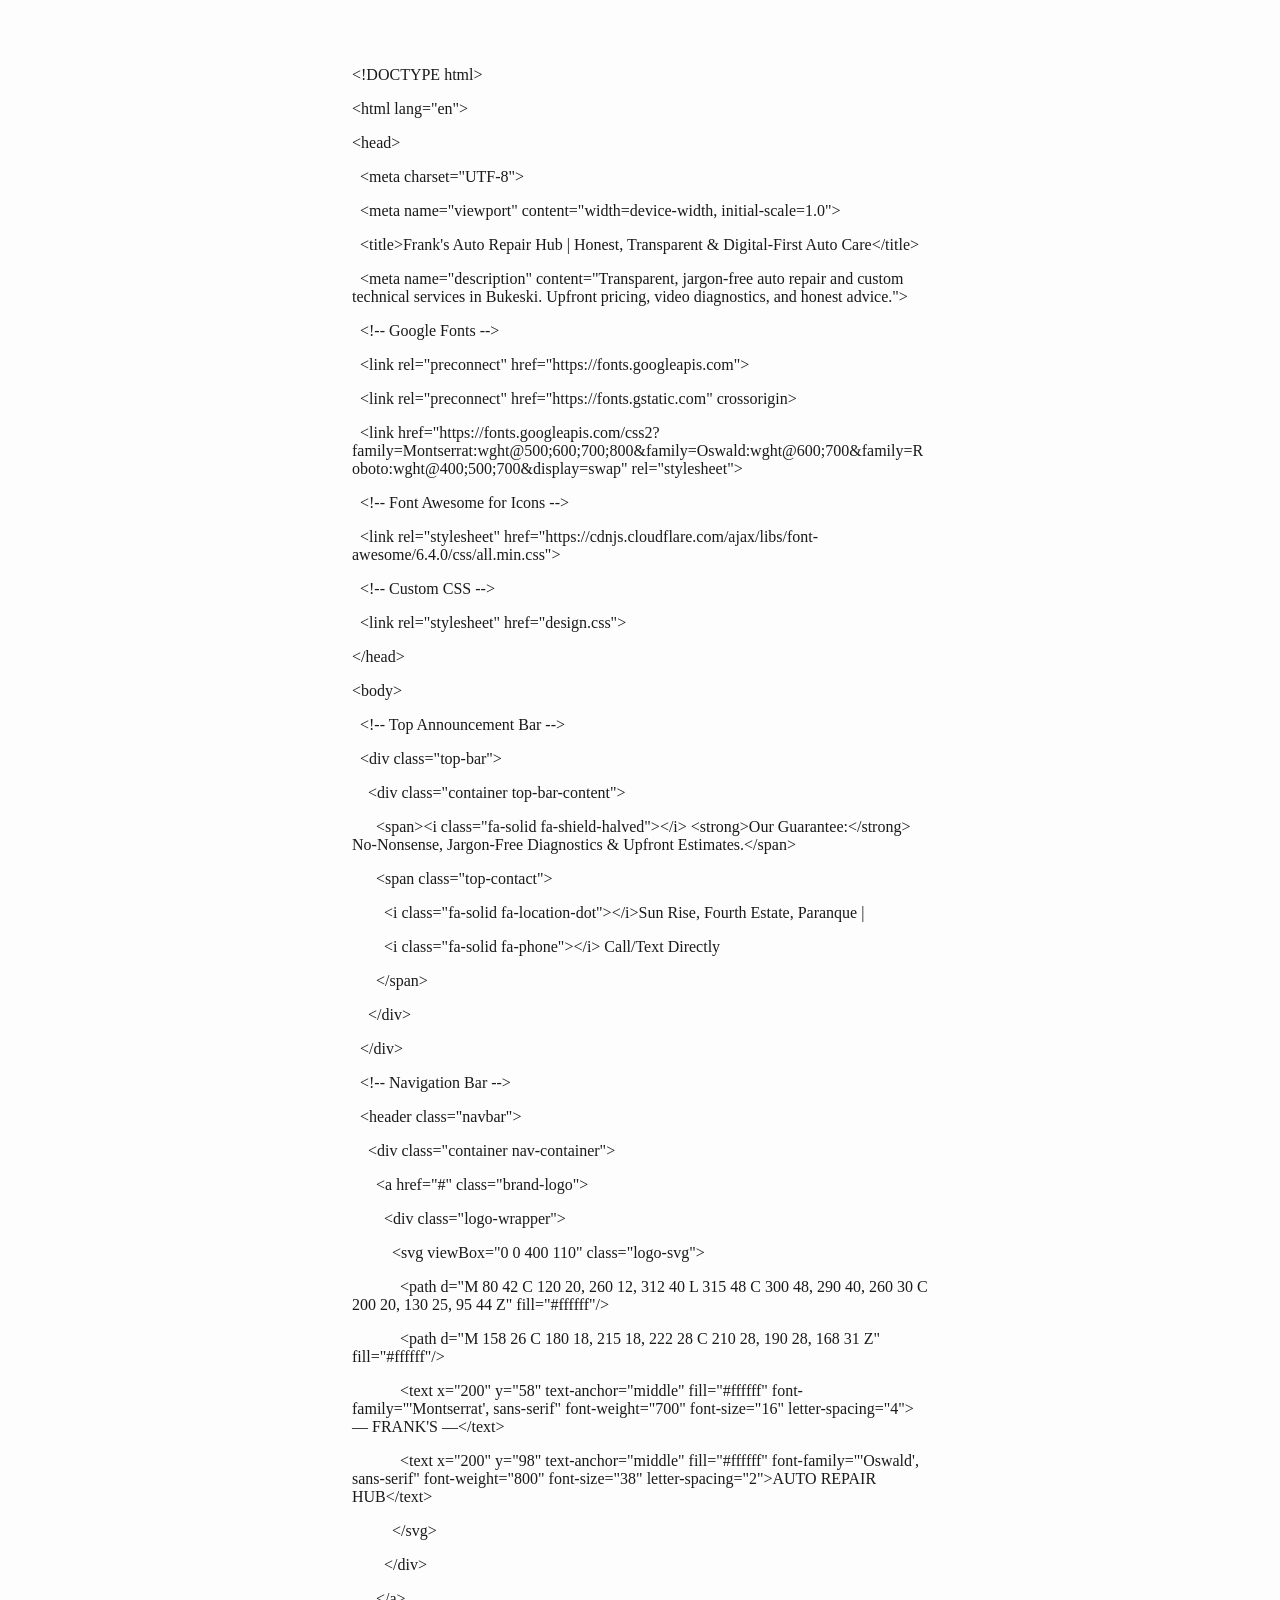
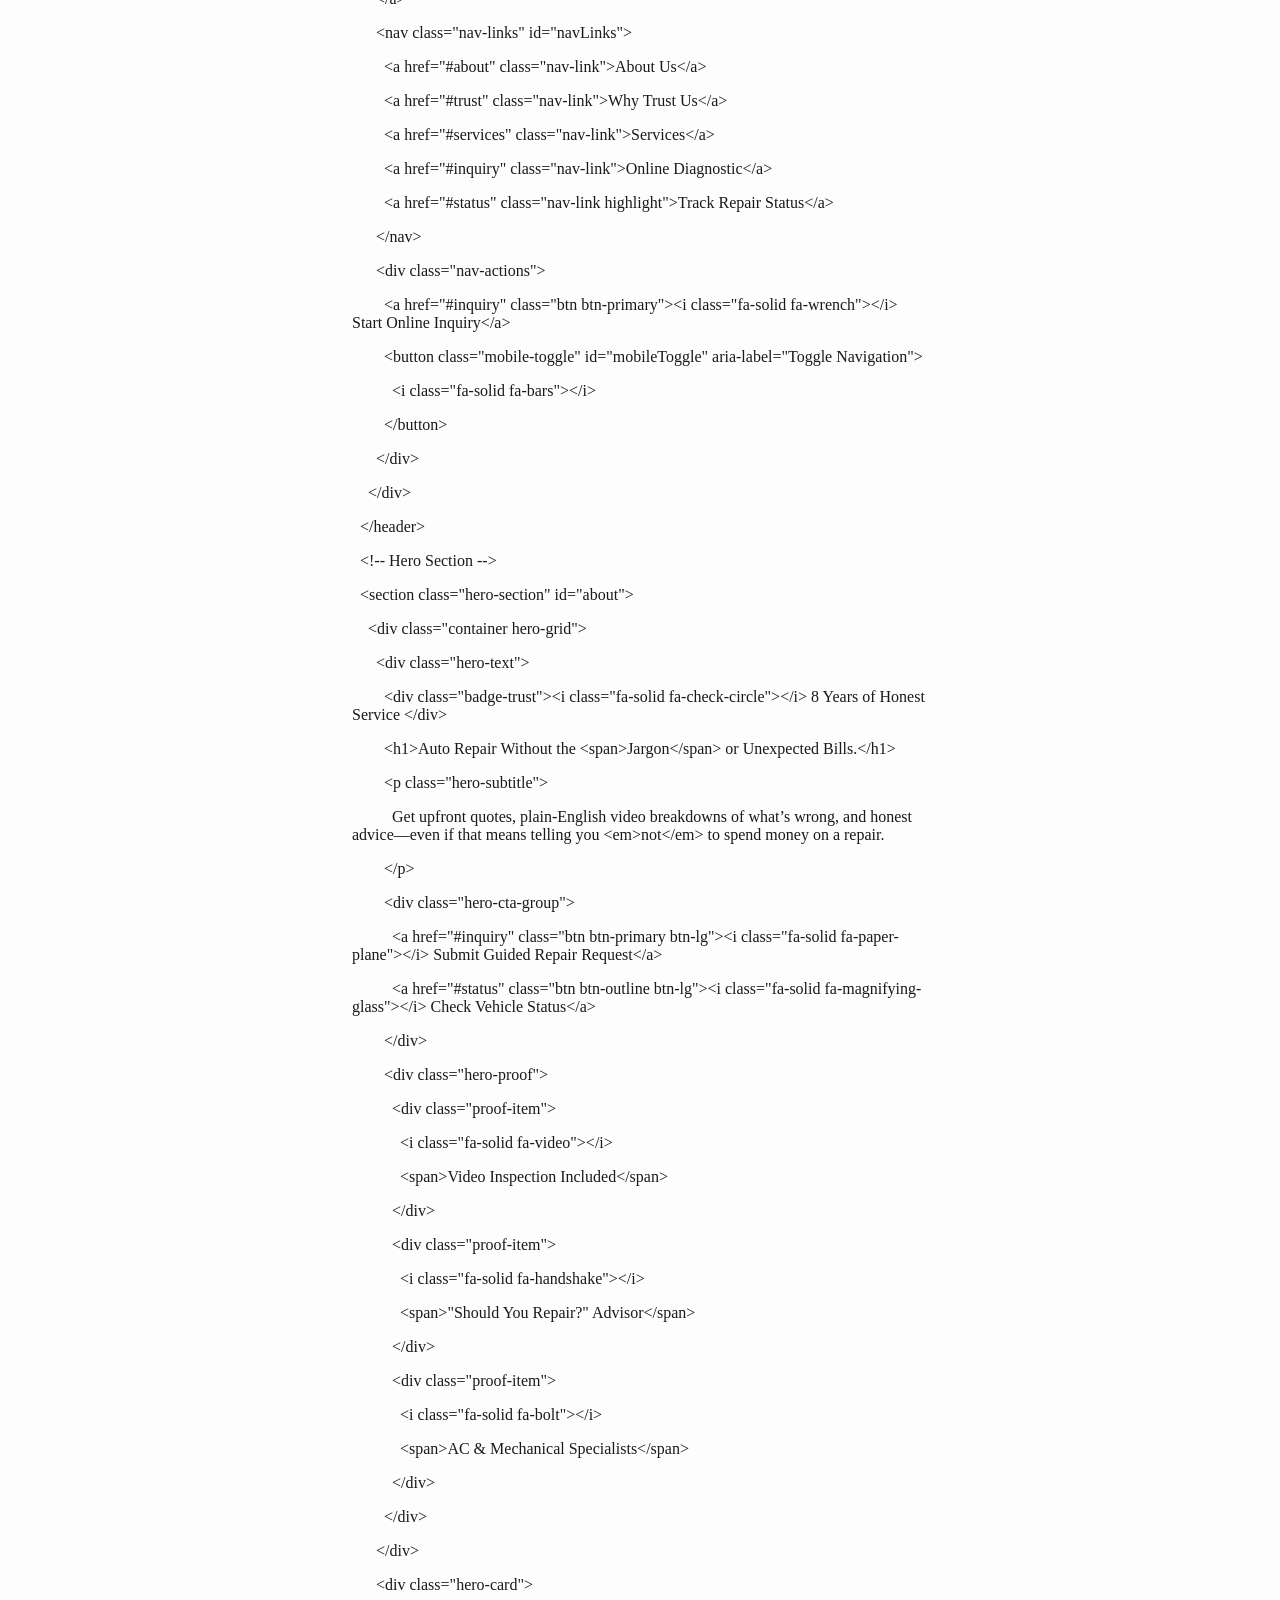
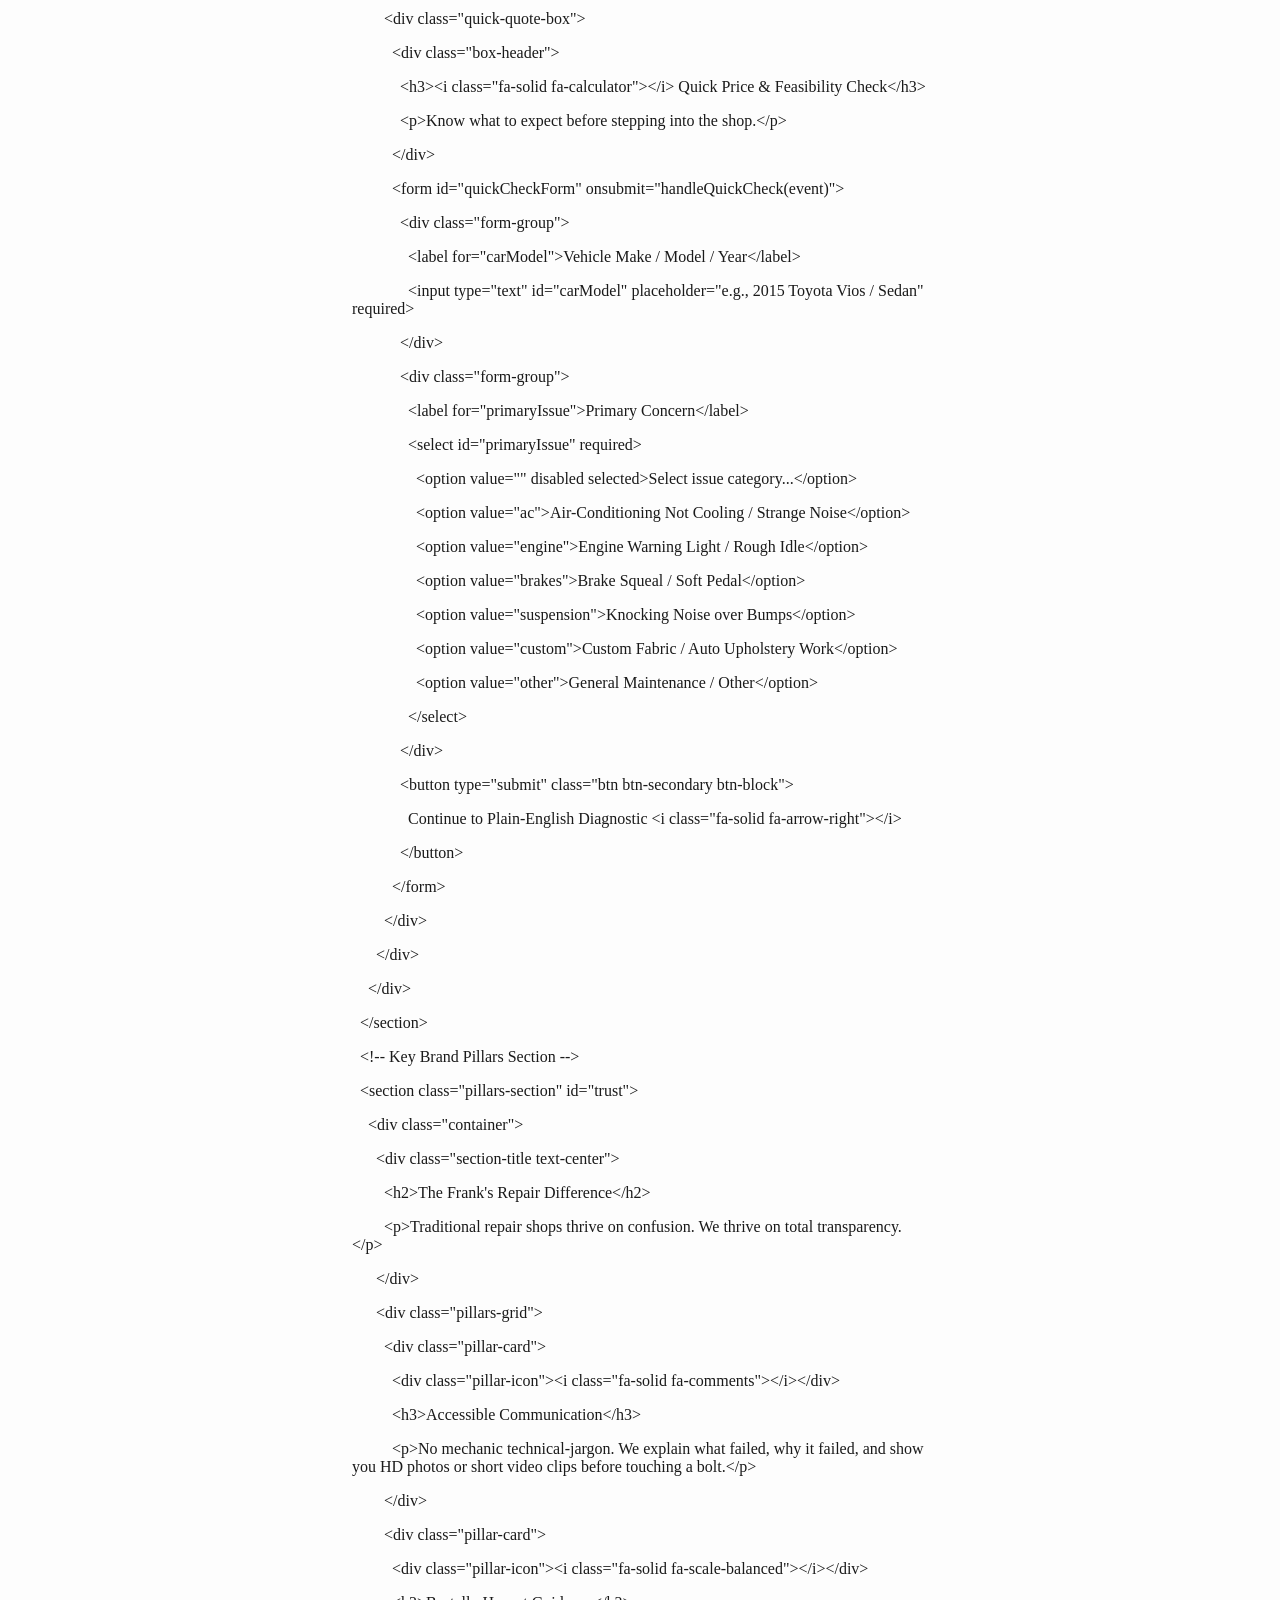
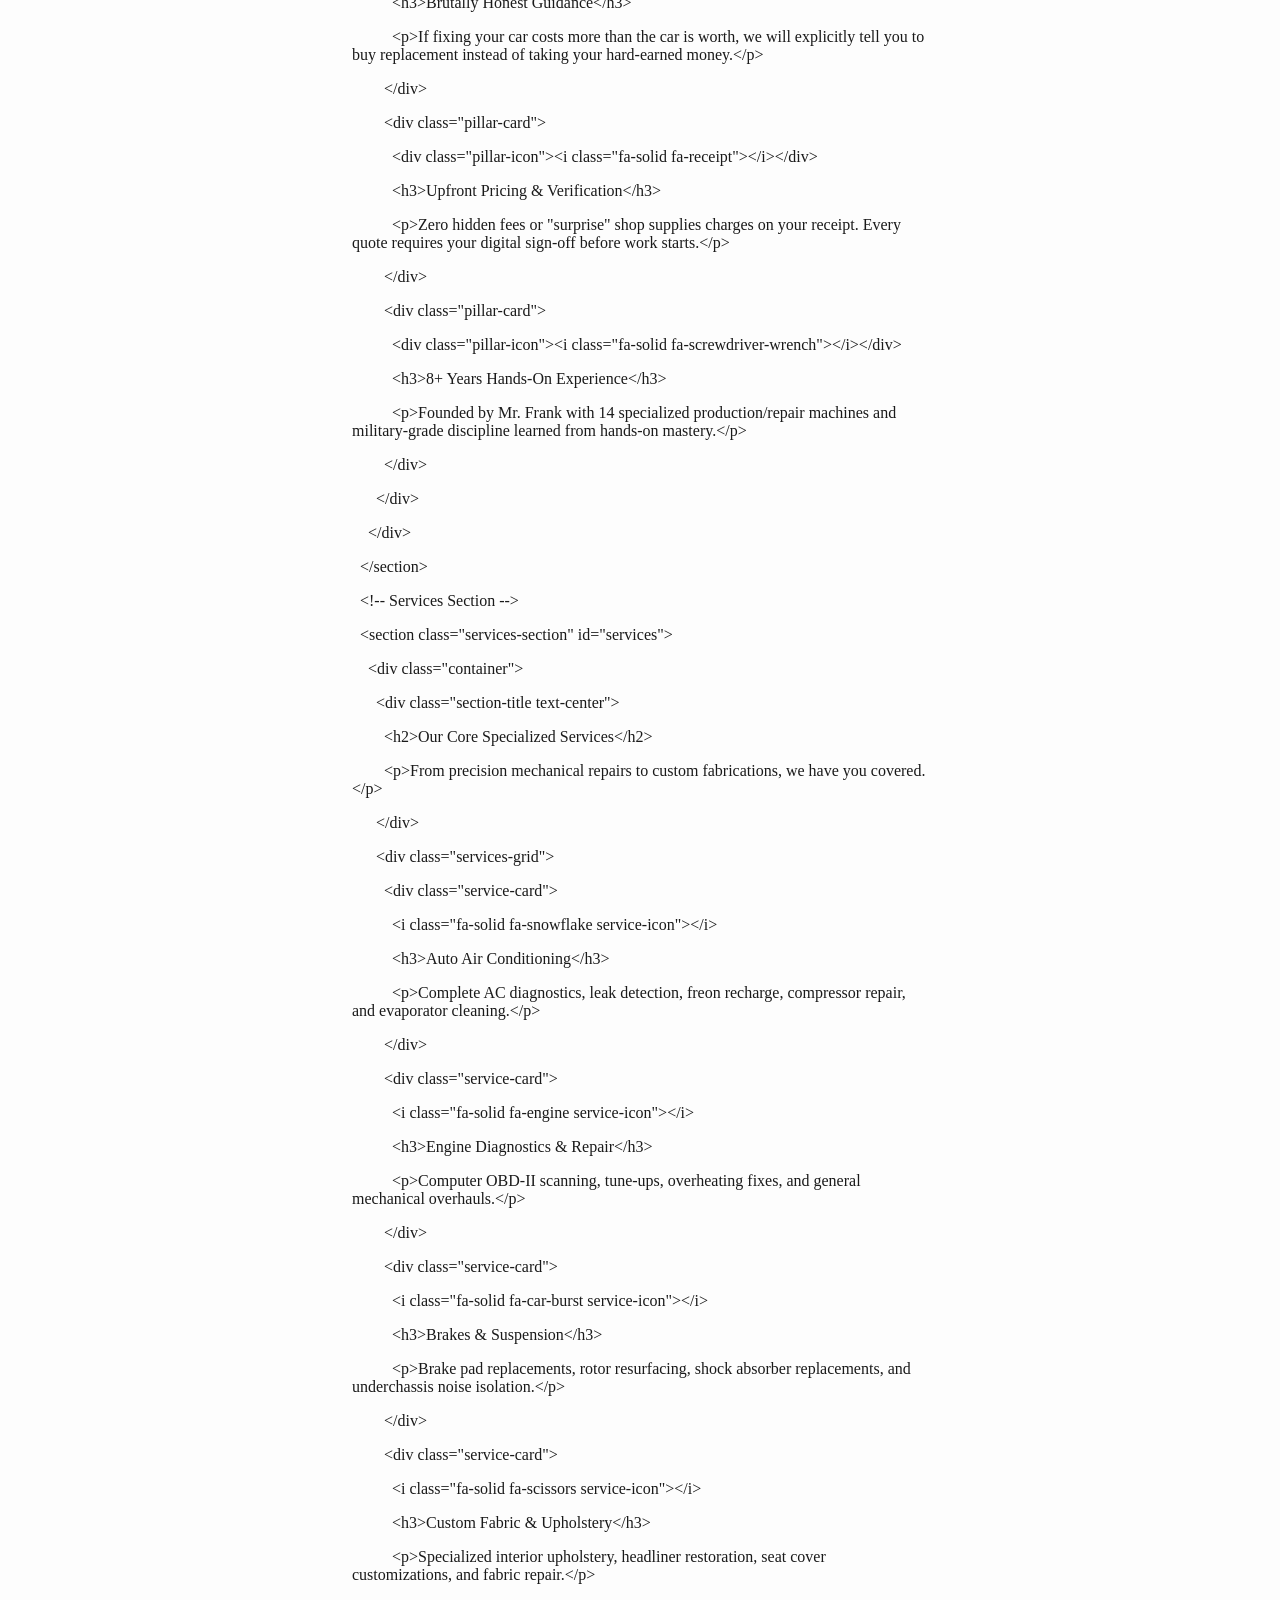
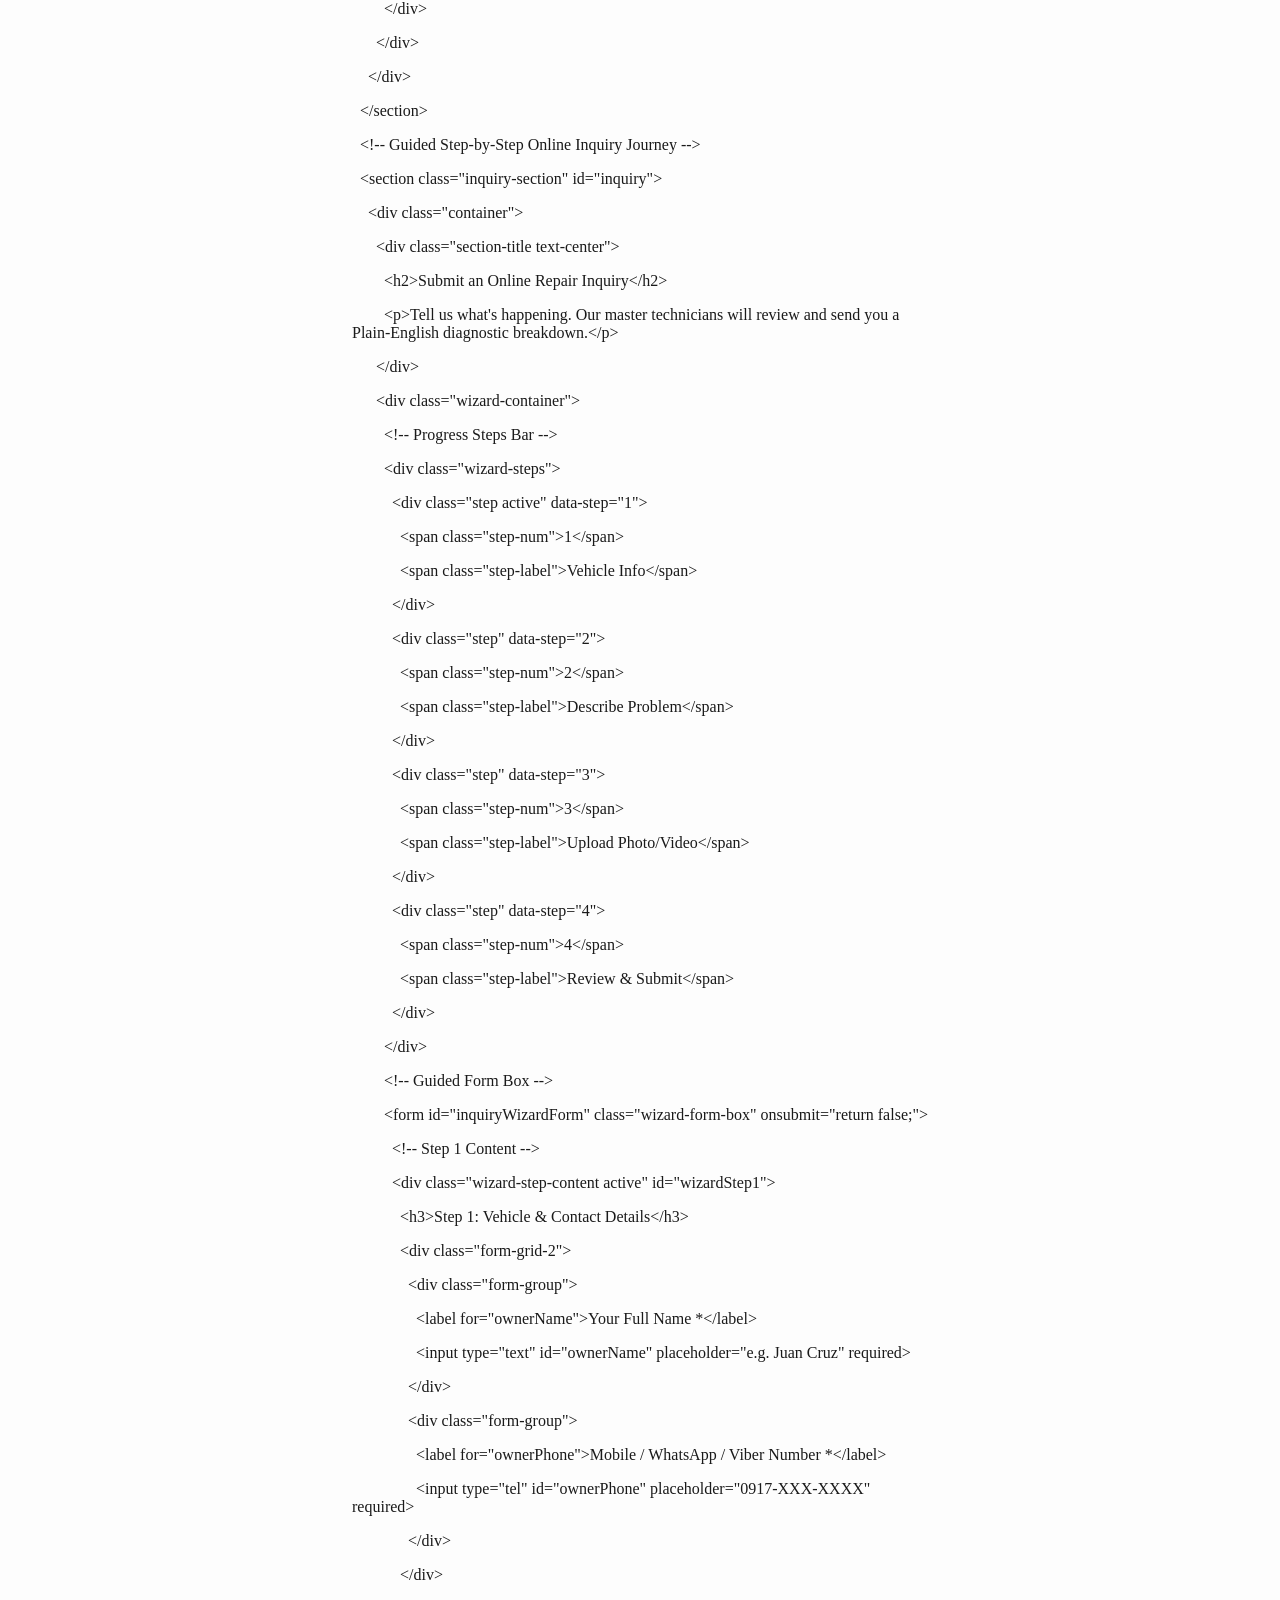
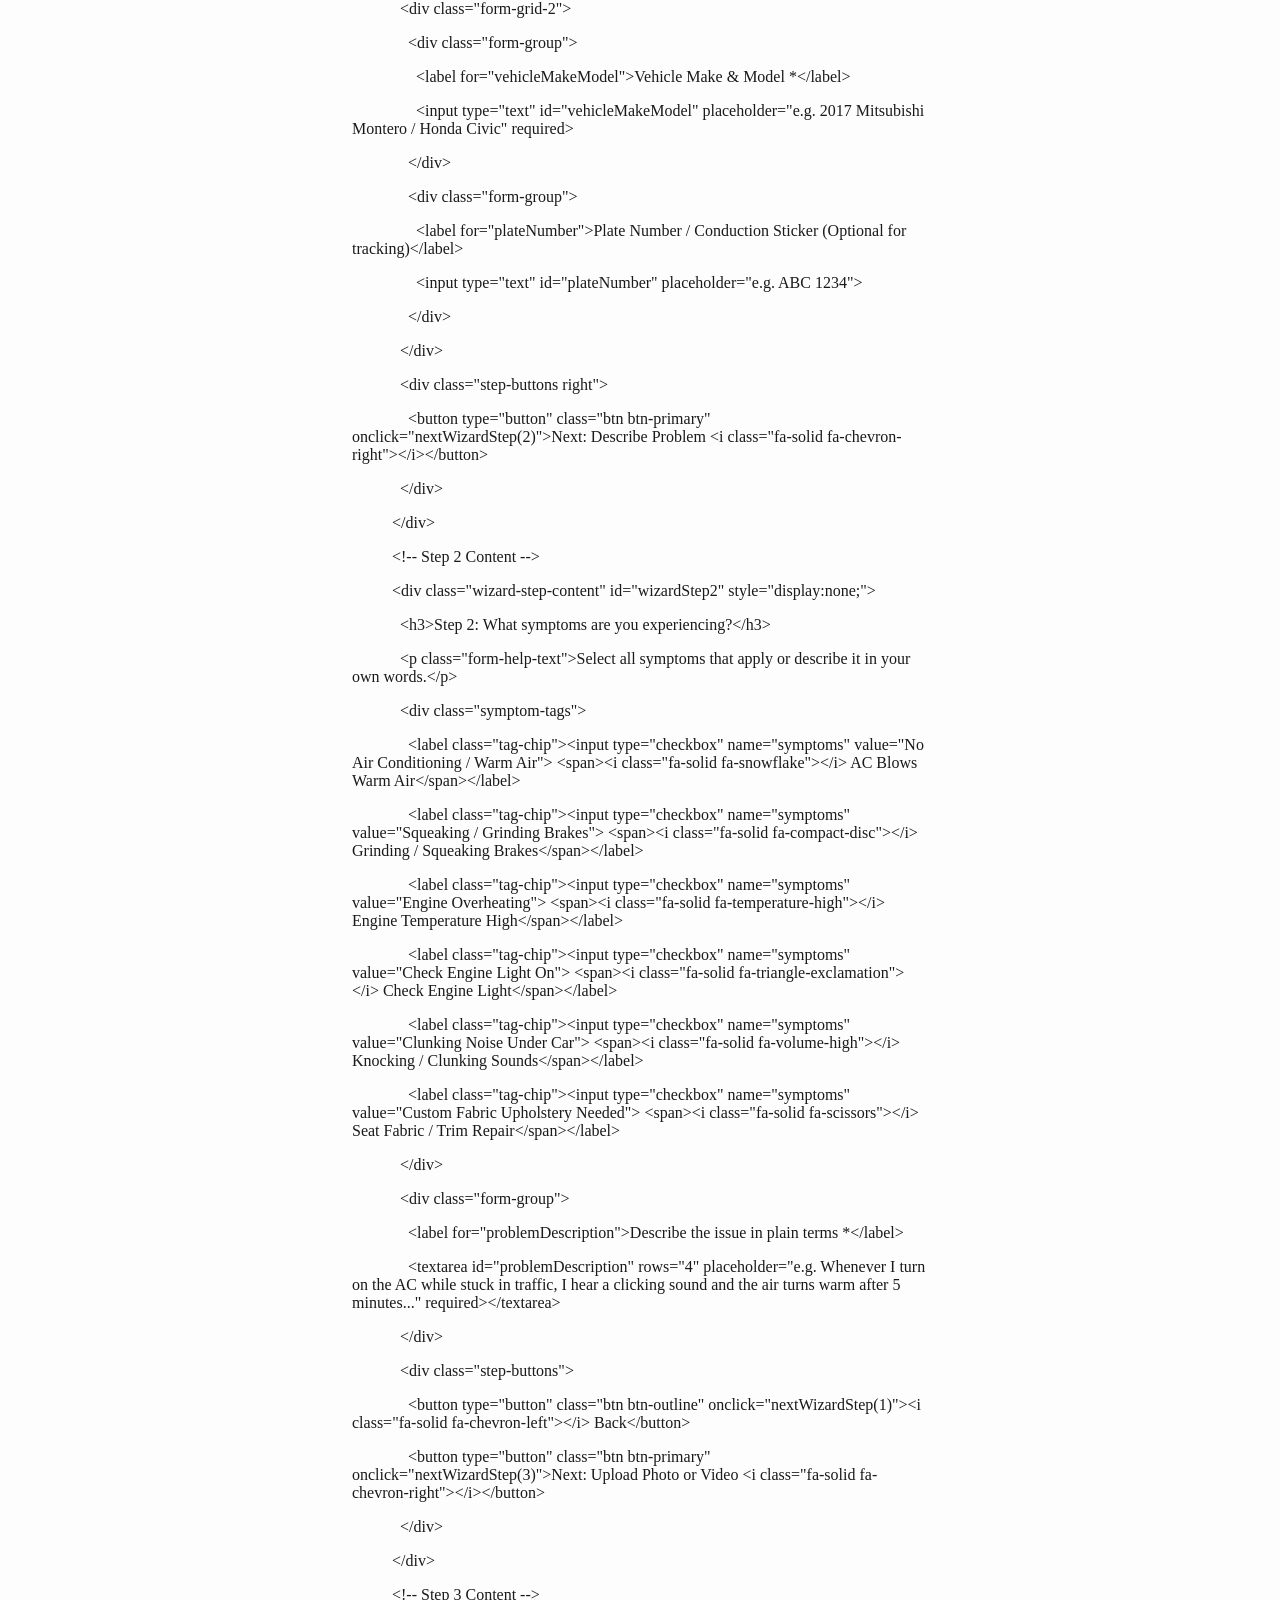
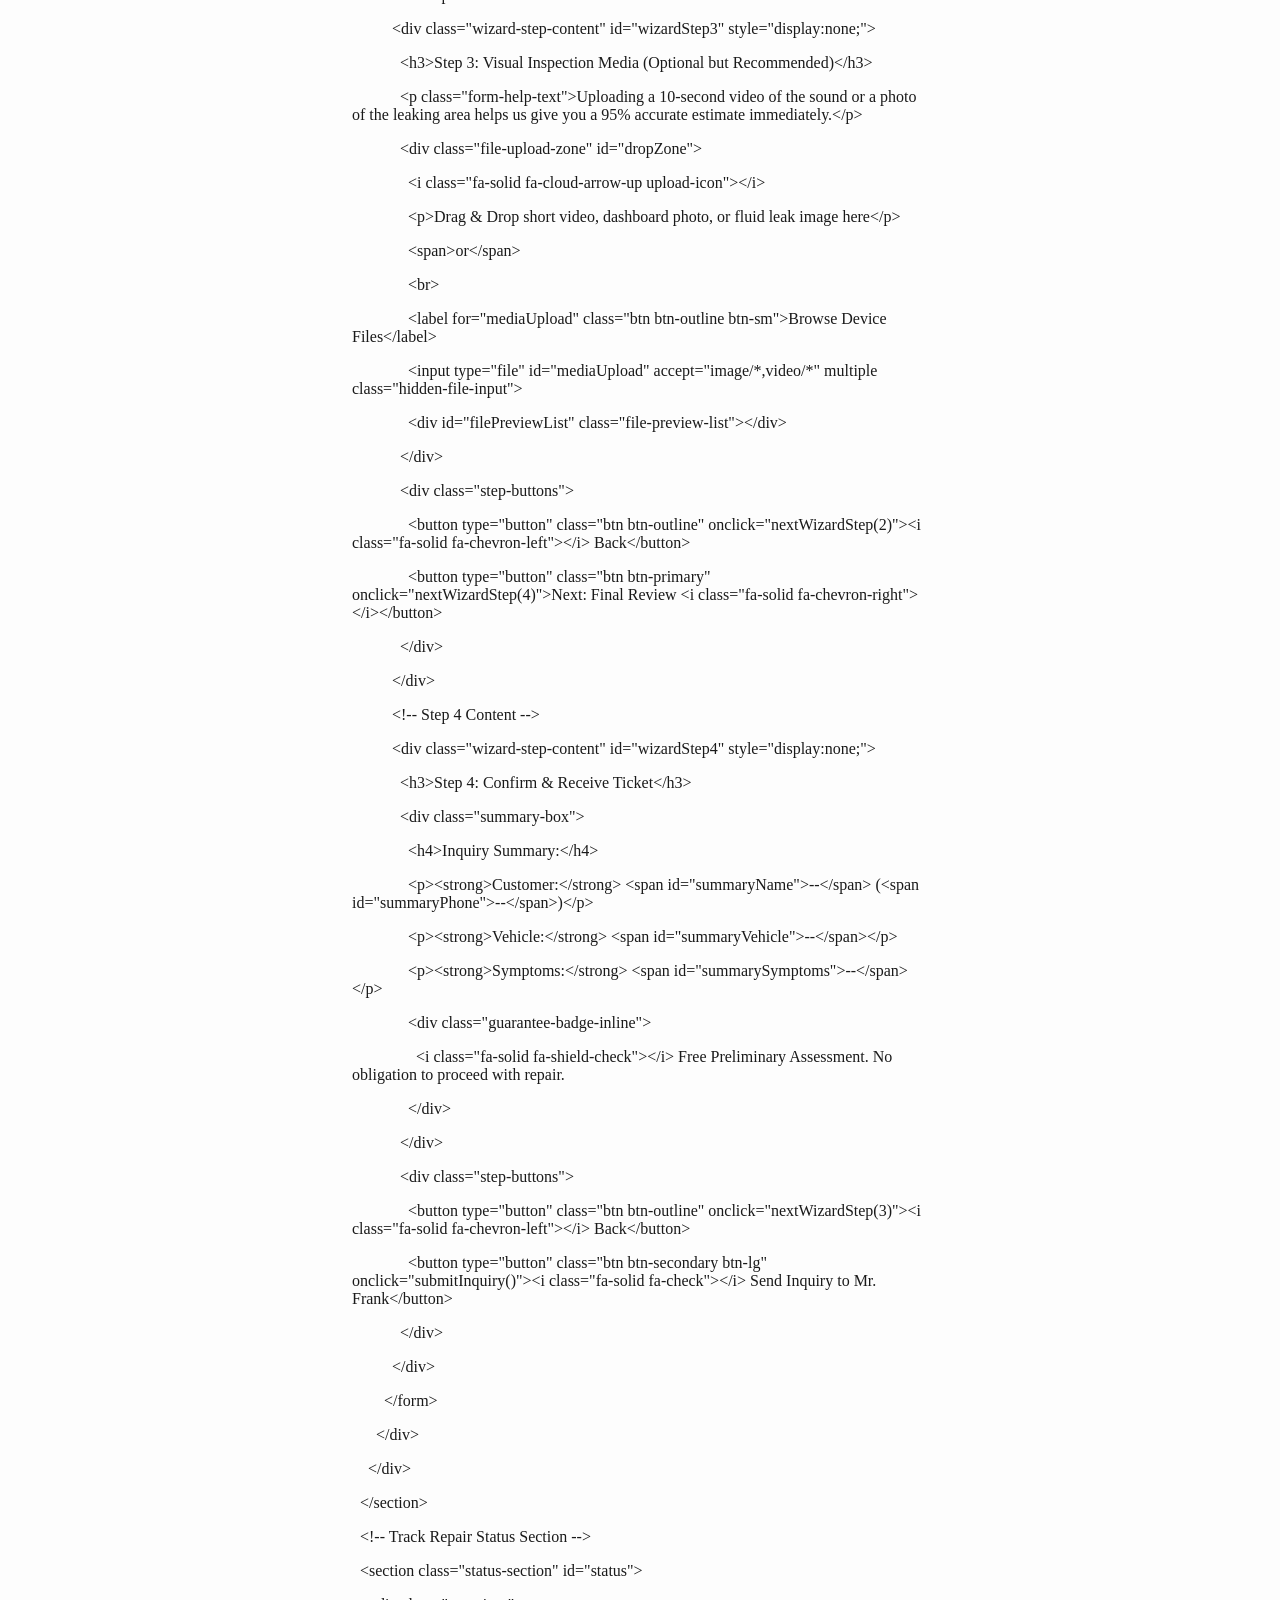
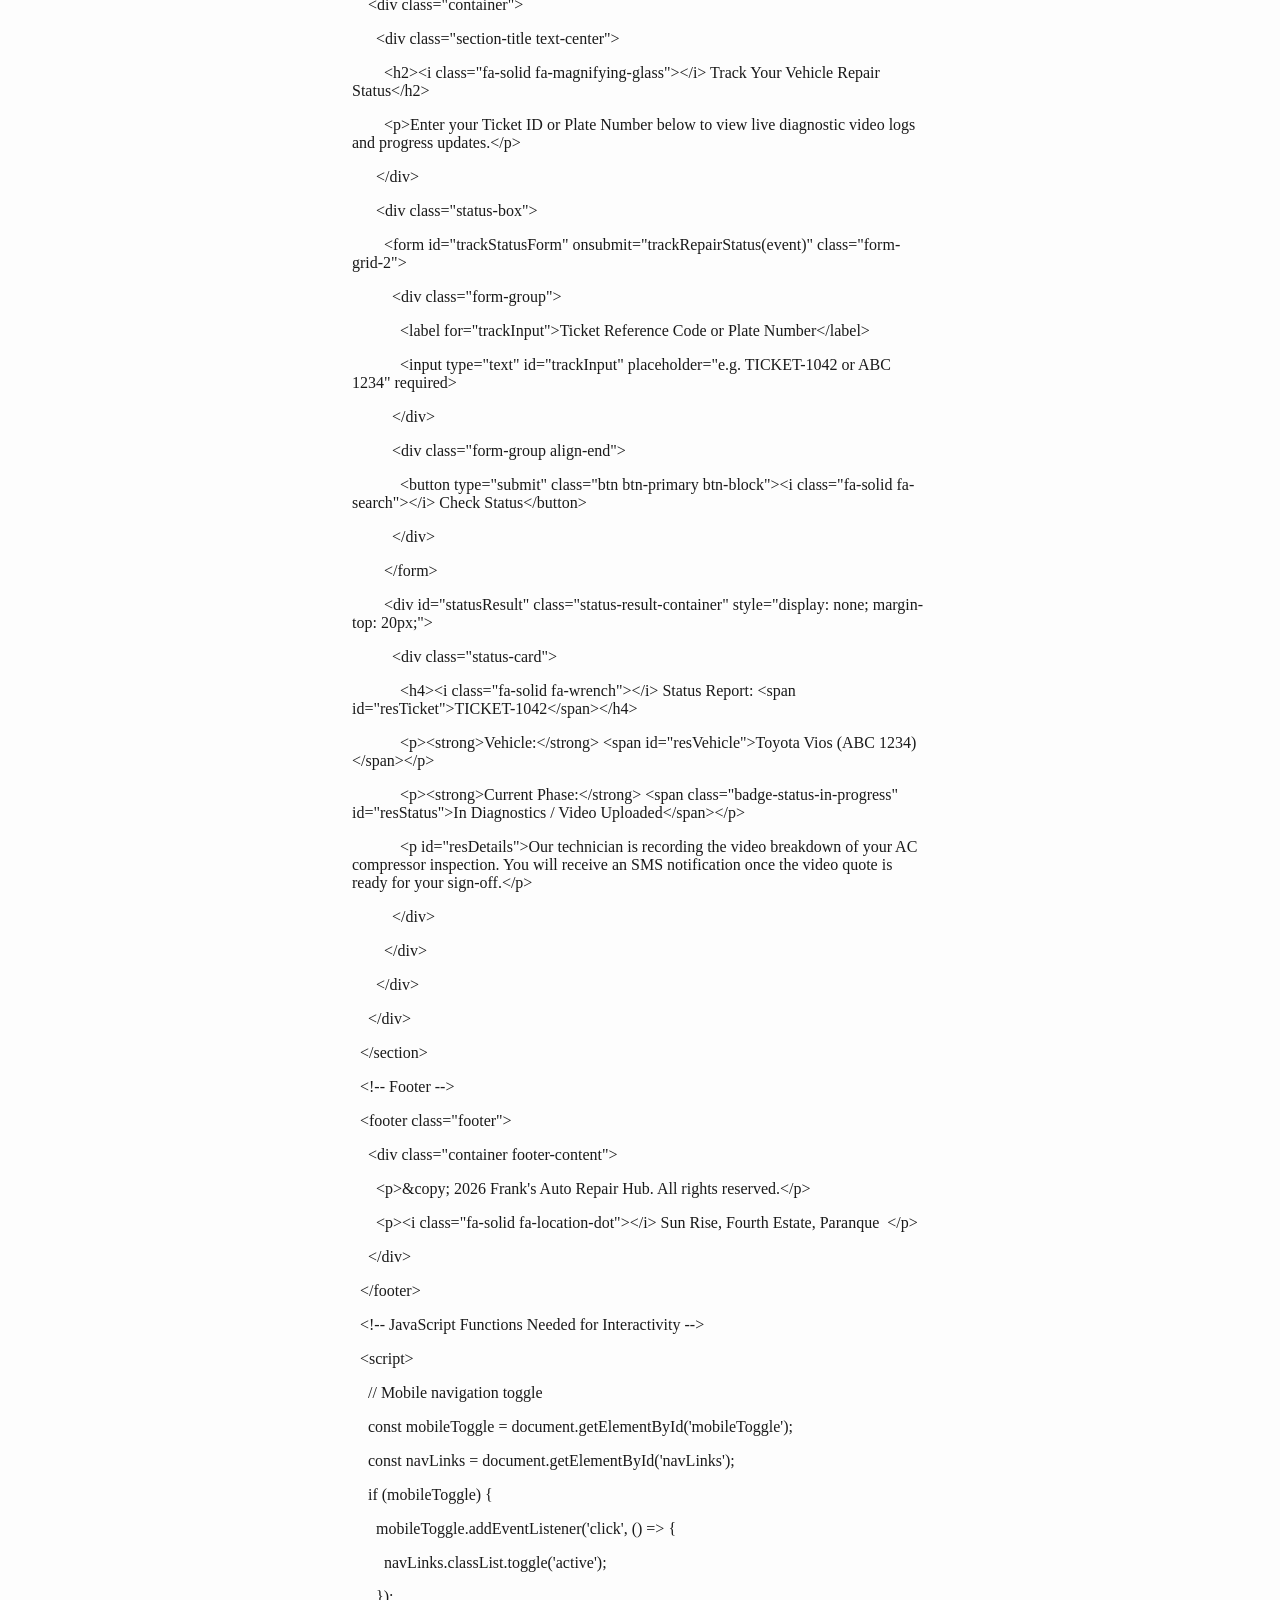
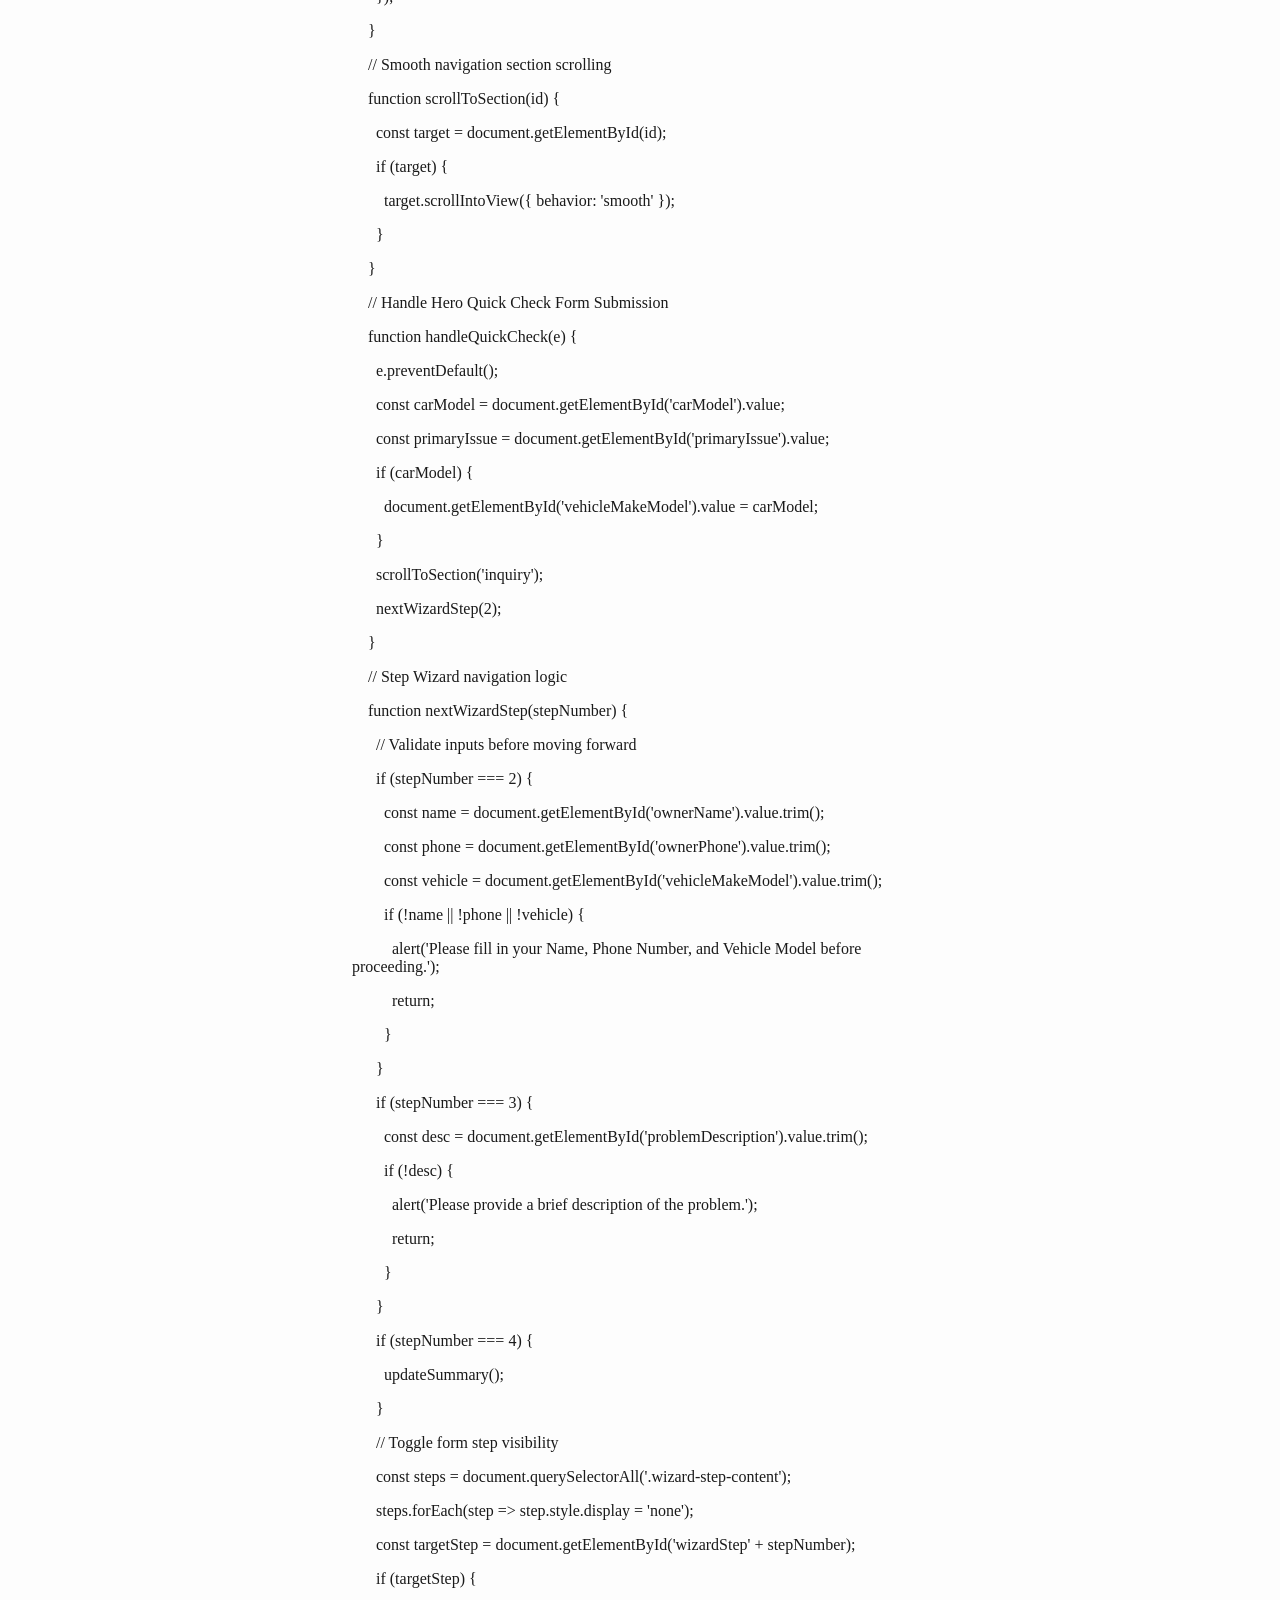
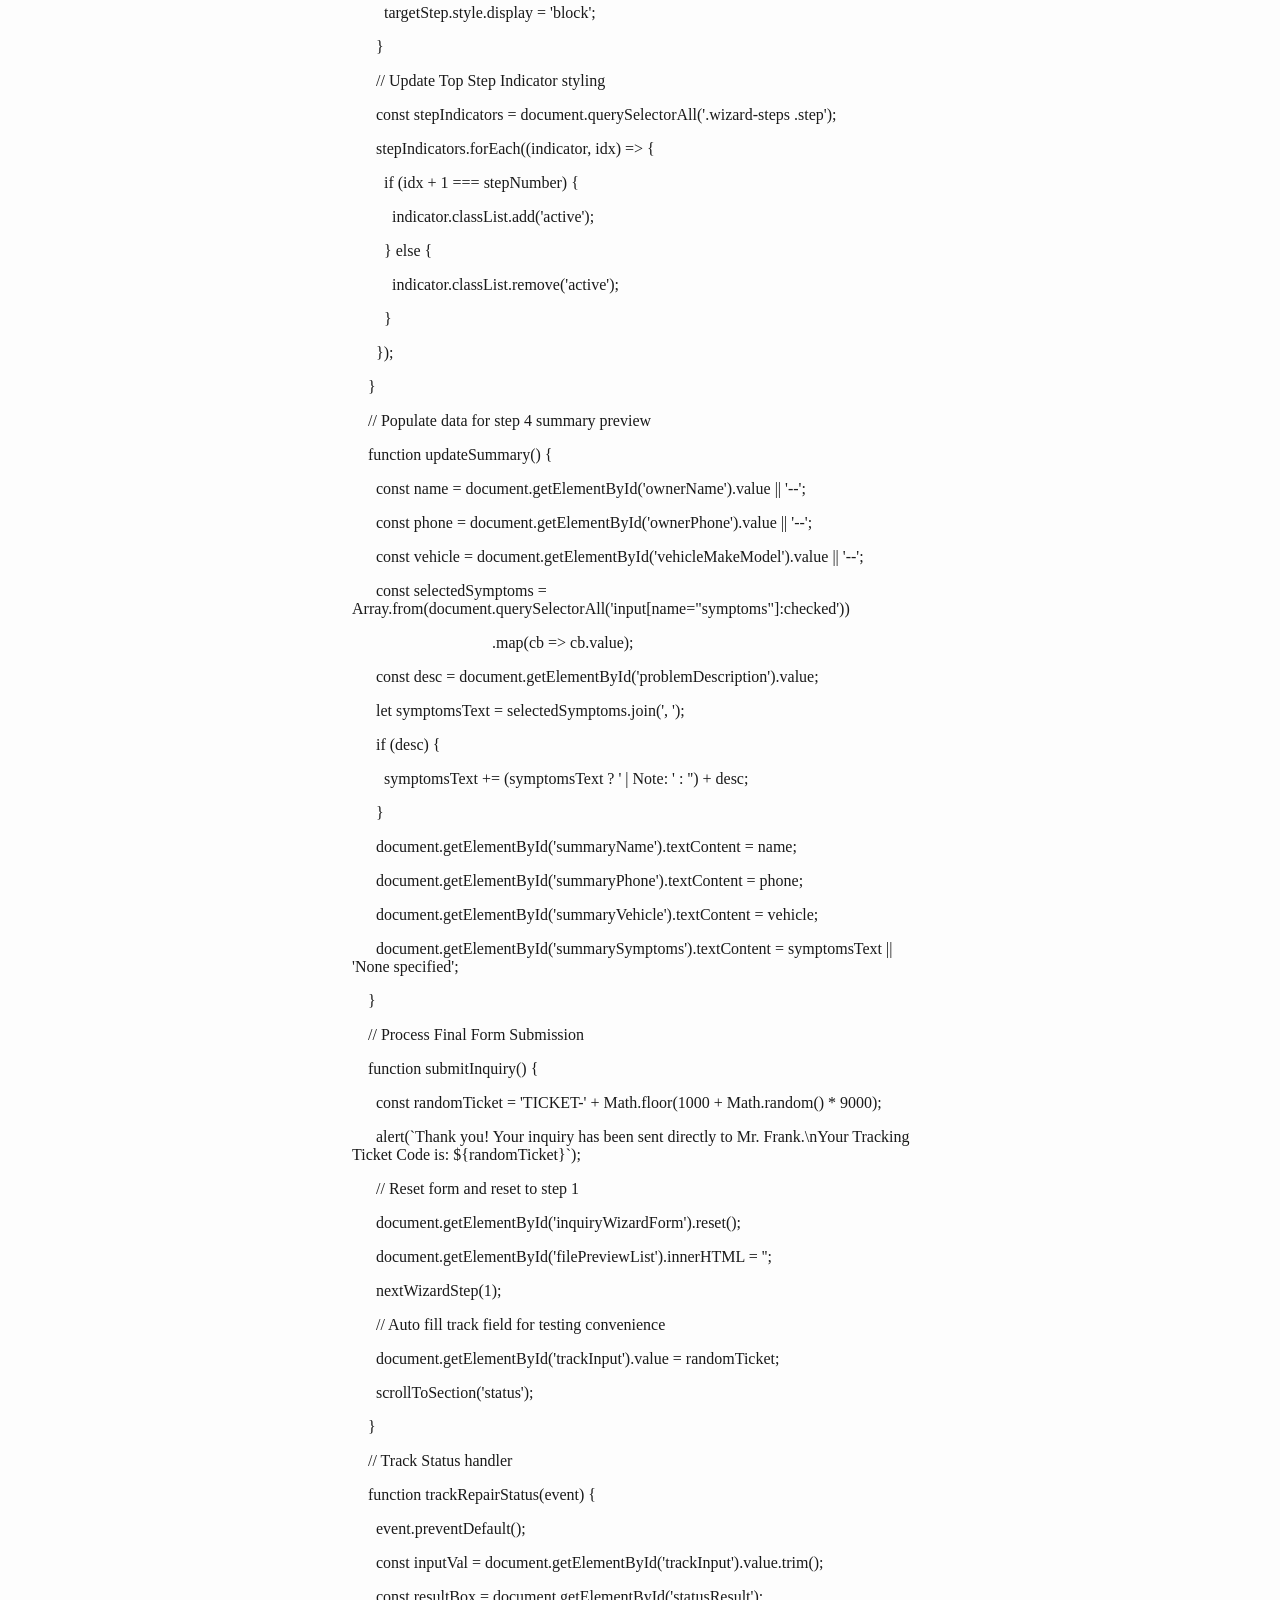
==== index.html @ 90cd33fe "Add files via upload" ====
<!DOCTYPE html>
<html xmlns="http://www.w3.org/1999/xhtml" lang xml:lang>
<head>
  <meta charset="utf-8" />
  <meta name="generator" content="pandoc" />
  <meta name="viewport" content="width=device-width, initial-scale=1.0, user-scalable=yes" />
  <title>in</title>
  <style>
html {
color: #1a1a1a;
background-color: #fdfdfd;
}
body {
margin: 0 auto;
max-width: 36em;
padding-left: 50px;
padding-right: 50px;
padding-top: 50px;
padding-bottom: 50px;
hyphens: auto;
overflow-wrap: break-word;
text-rendering: optimizeLegibility;
font-kerning: normal;
}
@media (max-width: 600px) {
body {
font-size: 0.9em;
padding: 12px;
}
h1 {
font-size: 1.8em;
}
}
@media print {
html {
background-color: white;
}
body {
background-color: transparent;
color: black;
font-size: 12pt;
}
p, h2, h3 {
orphans: 3;
widows: 3;
}
h2, h3, h4 {
page-break-after: avoid;
}
}
p {
margin: 1em 0;
}
a {
color: #1a1a1a;
}
a:visited {
color: #1a1a1a;
}
img {
max-width: 100%;
}
svg {
height: auto;
max-width: 100%;
}
h1, h2, h3, h4, h5, h6 {
margin-top: 1.4em;
}
h5, h6 {
font-size: 1em;
font-style: italic;
}
h6 {
font-weight: normal;
}
ol, ul {
padding-left: 1.7em;
margin-top: 1em;
}
li > ol, li > ul {
margin-top: 0;
}
blockquote {
margin: 1em 0 1em 1.7em;
padding-left: 1em;
border-left: 2px solid #e6e6e6;
color: #606060;
}
code {
font-family: Menlo, Monaco, Consolas, 'Lucida Console', monospace;
font-size: 85%;
margin: 0;
hyphens: manual;
}
pre {
margin: 1em 0;
overflow: auto;
}
pre code {
padding: 0;
overflow: visible;
overflow-wrap: normal;
}
.sourceCode {
background-color: transparent;
overflow: visible;
}
hr {
background-color: #1a1a1a;
border: none;
height: 1px;
margin: 1em 0;
}
table {
margin: 1em 0;
border-collapse: collapse;
width: 100%;
overflow-x: auto;
display: block;
font-variant-numeric: lining-nums tabular-nums;
}
table caption {
margin-bottom: 0.75em;
}
tbody {
margin-top: 0.5em;
border-top: 1px solid #1a1a1a;
border-bottom: 1px solid #1a1a1a;
}
th {
border-top: 1px solid #1a1a1a;
padding: 0.25em 0.5em 0.25em 0.5em;
}
td {
padding: 0.125em 0.5em 0.25em 0.5em;
}
header {
margin-bottom: 4em;
text-align: center;
}
#TOC li {
list-style: none;
}
#TOC ul {
padding-left: 1.3em;
}
#TOC > ul {
padding-left: 0;
}
#TOC a:not(:hover) {
text-decoration: none;
}
code{white-space: pre-wrap;}
span.smallcaps{font-variant: small-caps;}
div.columns{display: flex; gap: min(4vw, 1.5em);}
div.column{flex: auto; overflow-x: auto;}
div.hanging-indent{margin-left: 1.5em; text-indent: -1.5em;}

ul.task-list[class]{list-style: none;}
ul.task-list li input[type="checkbox"] {
font-size: inherit;
width: 0.8em;
margin: 0 0.8em 0.2em -1.6em;
vertical-align: middle;
}
.display.math{display: block; text-align: center; margin: 0.5rem auto;}
</style>
</head>
<body>
<p>&lt;!DOCTYPE html&gt;</p>
<p>&lt;html lang=&quot;en&quot;&gt;</p>
<p>&lt;head&gt;</p>
<p>  &lt;meta charset=&quot;UTF-8&quot;&gt;</p>
<p>  &lt;meta name=&quot;viewport&quot; content=&quot;width=device-width,
initial-scale=1.0&quot;&gt;</p>
<p>  &lt;title&gt;Frank&#39;s Auto Repair Hub | Honest, Transparent &amp;
Digital-First Auto Care&lt;/title&gt;</p>
<p>  &lt;meta name=&quot;description&quot; content=&quot;Transparent, jargon-free auto
repair and custom technical services in Bukeski. Upfront pricing, video
diagnostics, and honest advice.&quot;&gt;</p>
<p>  &lt;!-- Google Fonts --&gt;</p>
<p>  &lt;link rel=&quot;preconnect&quot;
href=&quot;https://fonts.googleapis.com&quot;&gt;</p>
<p>  &lt;link rel=&quot;preconnect&quot; href=&quot;https://fonts.gstatic.com&quot;
crossorigin&gt;</p>
<p>  &lt;link
href=&quot;https://fonts.googleapis.com/css2?family=Montserrat:wght@500;600;700;800&amp;family=Oswald:wght@600;700&amp;family=Roboto:wght@400;500;700&amp;display=swap&quot;
rel=&quot;stylesheet&quot;&gt;</p>
<p>  &lt;!-- Font Awesome for Icons --&gt;</p>
<p>  &lt;link rel=&quot;stylesheet&quot;
href=&quot;https://cdnjs.cloudflare.com/ajax/libs/font-awesome/6.4.0/css/all.min.css&quot;&gt;</p>
<p>  &lt;!-- Custom CSS --&gt;</p>
<p>  &lt;link rel=&quot;stylesheet&quot; href=&quot;design.css&quot;&gt;</p>
<p>&lt;/head&gt;</p>
<p>&lt;body&gt;</p>
<p>  &lt;!-- Top Announcement Bar --&gt;</p>
<p>  &lt;div class=&quot;top-bar&quot;&gt;</p>
<p>    &lt;div class=&quot;container top-bar-content&quot;&gt;</p>
<p>      &lt;span&gt;&lt;i class=&quot;fa-solid
fa-shield-halved&quot;&gt;&lt;/i&gt; &lt;strong&gt;Our
Guarantee:&lt;/strong&gt; No-Nonsense, Jargon-Free Diagnostics &amp;
Upfront Estimates.&lt;/span&gt;</p>
<p>      &lt;span class=&quot;top-contact&quot;&gt;</p>
<p>        &lt;i class=&quot;fa-solid fa-location-dot&quot;&gt;&lt;/i&gt;Sun Rise,
Fourth Estate, Paranque |</p>
<p>        &lt;i class=&quot;fa-solid fa-phone&quot;&gt;&lt;/i&gt; Call/Text
Directly</p>
<p>      &lt;/span&gt;</p>
<p>    &lt;/div&gt;</p>
<p>  &lt;/div&gt;</p>
<p>  &lt;!-- Navigation Bar --&gt;</p>
<p>  &lt;header class=&quot;navbar&quot;&gt;</p>
<p>    &lt;div class=&quot;container nav-container&quot;&gt;</p>
<p>      &lt;a href=&quot;#&quot; class=&quot;brand-logo&quot;&gt;</p>
<p>        &lt;div class=&quot;logo-wrapper&quot;&gt;</p>
<p>          &lt;svg viewBox=&quot;0 0 400 110&quot; class=&quot;logo-svg&quot;&gt;</p>
<p>            &lt;path d=&quot;M 80 42 C 120 20, 260 12, 312 40 L 315 48 C
300 48, 290 40, 260 30 C 200 20, 130 25, 95 44 Z&quot;
fill=&quot;#ffffff&quot;/&gt;</p>
<p>            &lt;path d=&quot;M 158 26 C 180 18, 215 18, 222 28 C 210 28,
190 28, 168 31 Z&quot; fill=&quot;#ffffff&quot;/&gt;</p>
<p>            &lt;text x=&quot;200&quot; y=&quot;58&quot; text-anchor=&quot;middle&quot;
fill=&quot;#ffffff&quot; font-family=&quot;&#39;Montserrat&#39;, sans-serif&quot; font-weight=&quot;700&quot;
font-size=&quot;16&quot; letter-spacing=&quot;4&quot;&gt;— FRANK&#39;S —&lt;/text&gt;</p>
<p>            &lt;text x=&quot;200&quot; y=&quot;98&quot; text-anchor=&quot;middle&quot;
fill=&quot;#ffffff&quot; font-family=&quot;&#39;Oswald&#39;, sans-serif&quot; font-weight=&quot;800&quot;
font-size=&quot;38&quot; letter-spacing=&quot;2&quot;&gt;AUTO REPAIR HUB&lt;/text&gt;</p>
<p>          &lt;/svg&gt;</p>
<p>        &lt;/div&gt;</p>
<p>      &lt;/a&gt;</p>
<p>      &lt;nav class=&quot;nav-links&quot; id=&quot;navLinks&quot;&gt;</p>
<p>        &lt;a href=&quot;#about&quot; class=&quot;nav-link&quot;&gt;About
Us&lt;/a&gt;</p>
<p>        &lt;a href=&quot;#trust&quot; class=&quot;nav-link&quot;&gt;Why Trust
Us&lt;/a&gt;</p>
<p>        &lt;a href=&quot;#services&quot;
class=&quot;nav-link&quot;&gt;Services&lt;/a&gt;</p>
<p>        &lt;a href=&quot;#inquiry&quot; class=&quot;nav-link&quot;&gt;Online
Diagnostic&lt;/a&gt;</p>
<p>        &lt;a href=&quot;#status&quot; class=&quot;nav-link highlight&quot;&gt;Track
Repair Status&lt;/a&gt;</p>
<p>      &lt;/nav&gt;</p>
<p>      &lt;div class=&quot;nav-actions&quot;&gt;</p>
<p>        &lt;a href=&quot;#inquiry&quot; class=&quot;btn btn-primary&quot;&gt;&lt;i
class=&quot;fa-solid fa-wrench&quot;&gt;&lt;/i&gt; Start Online
Inquiry&lt;/a&gt;</p>
<p>        &lt;button class=&quot;mobile-toggle&quot; id=&quot;mobileToggle&quot;
aria-label=&quot;Toggle Navigation&quot;&gt;</p>
<p>          &lt;i class=&quot;fa-solid fa-bars&quot;&gt;&lt;/i&gt;</p>
<p>        &lt;/button&gt;</p>
<p>      &lt;/div&gt;</p>
<p>    &lt;/div&gt;</p>
<p>  &lt;/header&gt;</p>
<p>  &lt;!-- Hero Section --&gt;</p>
<p>  &lt;section class=&quot;hero-section&quot; id=&quot;about&quot;&gt;</p>
<p>    &lt;div class=&quot;container hero-grid&quot;&gt;</p>
<p>      &lt;div class=&quot;hero-text&quot;&gt;</p>
<p>        &lt;div class=&quot;badge-trust&quot;&gt;&lt;i class=&quot;fa-solid
fa-check-circle&quot;&gt;&lt;/i&gt; 8 Years of Honest Service
&lt;/div&gt;</p>
<p>        &lt;h1&gt;Auto Repair Without the
&lt;span&gt;Jargon&lt;/span&gt; or Unexpected Bills.&lt;/h1&gt;</p>
<p>        &lt;p class=&quot;hero-subtitle&quot;&gt;</p>
<p>          Get upfront quotes, plain-English video breakdowns of
what’s wrong, and honest advice—even if that means telling you
&lt;em&gt;not&lt;/em&gt; to spend money on a repair.</p>
<p>        &lt;/p&gt;</p>
<p>        &lt;div class=&quot;hero-cta-group&quot;&gt;</p>
<p>          &lt;a href=&quot;#inquiry&quot; class=&quot;btn btn-primary
btn-lg&quot;&gt;&lt;i class=&quot;fa-solid fa-paper-plane&quot;&gt;&lt;/i&gt; Submit
Guided Repair Request&lt;/a&gt;</p>
<p>          &lt;a href=&quot;#status&quot; class=&quot;btn btn-outline
btn-lg&quot;&gt;&lt;i class=&quot;fa-solid fa-magnifying-glass&quot;&gt;&lt;/i&gt;
Check Vehicle Status&lt;/a&gt;</p>
<p>        &lt;/div&gt;</p>
<p>        &lt;div class=&quot;hero-proof&quot;&gt;</p>
<p>          &lt;div class=&quot;proof-item&quot;&gt;</p>
<p>            &lt;i class=&quot;fa-solid fa-video&quot;&gt;&lt;/i&gt;</p>
<p>            &lt;span&gt;Video Inspection Included&lt;/span&gt;</p>
<p>          &lt;/div&gt;</p>
<p>          &lt;div class=&quot;proof-item&quot;&gt;</p>
<p>            &lt;i class=&quot;fa-solid fa-handshake&quot;&gt;&lt;/i&gt;</p>
<p>            &lt;span&gt;&quot;Should You Repair?&quot; Advisor&lt;/span&gt;</p>
<p>          &lt;/div&gt;</p>
<p>          &lt;div class=&quot;proof-item&quot;&gt;</p>
<p>            &lt;i class=&quot;fa-solid fa-bolt&quot;&gt;&lt;/i&gt;</p>
<p>            &lt;span&gt;AC &amp; Mechanical
Specialists&lt;/span&gt;</p>
<p>          &lt;/div&gt;</p>
<p>        &lt;/div&gt;</p>
<p>      &lt;/div&gt;</p>
<p>      &lt;div class=&quot;hero-card&quot;&gt;</p>
<p>        &lt;div class=&quot;quick-quote-box&quot;&gt;</p>
<p>          &lt;div class=&quot;box-header&quot;&gt;</p>
<p>            &lt;h3&gt;&lt;i class=&quot;fa-solid
fa-calculator&quot;&gt;&lt;/i&gt; Quick Price &amp; Feasibility
Check&lt;/h3&gt;</p>
<p>            &lt;p&gt;Know what to expect before stepping into the
shop.&lt;/p&gt;</p>
<p>          &lt;/div&gt;</p>
<p>          &lt;form id=&quot;quickCheckForm&quot;
onsubmit=&quot;handleQuickCheck(event)&quot;&gt;</p>
<p>            &lt;div class=&quot;form-group&quot;&gt;</p>
<p>              &lt;label for=&quot;carModel&quot;&gt;Vehicle Make / Model /
Year&lt;/label&gt;</p>
<p>              &lt;input type=&quot;text&quot; id=&quot;carModel&quot; placeholder=&quot;e.g.,
2015 Toyota Vios / Sedan&quot; required&gt;</p>
<p>            &lt;/div&gt;</p>
<p>            &lt;div class=&quot;form-group&quot;&gt;</p>
<p>              &lt;label for=&quot;primaryIssue&quot;&gt;Primary
Concern&lt;/label&gt;</p>
<p>              &lt;select id=&quot;primaryIssue&quot; required&gt;</p>
<p>                &lt;option value=&quot;&quot; disabled selected&gt;Select issue
category...&lt;/option&gt;</p>
<p>                &lt;option value=&quot;ac&quot;&gt;Air-Conditioning Not Cooling
/ Strange Noise&lt;/option&gt;</p>
<p>                &lt;option value=&quot;engine&quot;&gt;Engine Warning Light /
Rough Idle&lt;/option&gt;</p>
<p>                &lt;option value=&quot;brakes&quot;&gt;Brake Squeal / Soft
Pedal&lt;/option&gt;</p>
<p>                &lt;option value=&quot;suspension&quot;&gt;Knocking Noise over
Bumps&lt;/option&gt;</p>
<p>                &lt;option value=&quot;custom&quot;&gt;Custom Fabric / Auto
Upholstery Work&lt;/option&gt;</p>
<p>                &lt;option value=&quot;other&quot;&gt;General Maintenance /
Other&lt;/option&gt;</p>
<p>              &lt;/select&gt;</p>
<p>            &lt;/div&gt;</p>
<p>            &lt;button type=&quot;submit&quot; class=&quot;btn btn-secondary
btn-block&quot;&gt;</p>
<p>              Continue to Plain-English Diagnostic &lt;i
class=&quot;fa-solid fa-arrow-right&quot;&gt;&lt;/i&gt;</p>
<p>            &lt;/button&gt;</p>
<p>          &lt;/form&gt;</p>
<p>        &lt;/div&gt;</p>
<p>      &lt;/div&gt;</p>
<p>    &lt;/div&gt;</p>
<p>  &lt;/section&gt;</p>
<p>  &lt;!-- Key Brand Pillars Section --&gt;</p>
<p>  &lt;section class=&quot;pillars-section&quot; id=&quot;trust&quot;&gt;</p>
<p>    &lt;div class=&quot;container&quot;&gt;</p>
<p>      &lt;div class=&quot;section-title text-center&quot;&gt;</p>
<p>        &lt;h2&gt;The Frank&#39;s Repair Difference&lt;/h2&gt;</p>
<p>        &lt;p&gt;Traditional repair shops thrive on confusion. We
thrive on total transparency.&lt;/p&gt;</p>
<p>      &lt;/div&gt;</p>
<p>      &lt;div class=&quot;pillars-grid&quot;&gt;</p>
<p>        &lt;div class=&quot;pillar-card&quot;&gt;</p>
<p>          &lt;div class=&quot;pillar-icon&quot;&gt;&lt;i class=&quot;fa-solid
fa-comments&quot;&gt;&lt;/i&gt;&lt;/div&gt;</p>
<p>          &lt;h3&gt;Accessible Communication&lt;/h3&gt;</p>
<p>          &lt;p&gt;No mechanic technical-jargon. We explain what
failed, why it failed, and show you HD photos or short video clips
before touching a bolt.&lt;/p&gt;</p>
<p>        &lt;/div&gt;</p>
<p>        &lt;div class=&quot;pillar-card&quot;&gt;</p>
<p>          &lt;div class=&quot;pillar-icon&quot;&gt;&lt;i class=&quot;fa-solid
fa-scale-balanced&quot;&gt;&lt;/i&gt;&lt;/div&gt;</p>
<p>          &lt;h3&gt;Brutally Honest Guidance&lt;/h3&gt;</p>
<p>          &lt;p&gt;If fixing your car costs more than the car is
worth, we will explicitly tell you to buy replacement instead of taking
your hard-earned money.&lt;/p&gt;</p>
<p>        &lt;/div&gt;</p>
<p>        &lt;div class=&quot;pillar-card&quot;&gt;</p>
<p>          &lt;div class=&quot;pillar-icon&quot;&gt;&lt;i class=&quot;fa-solid
fa-receipt&quot;&gt;&lt;/i&gt;&lt;/div&gt;</p>
<p>          &lt;h3&gt;Upfront Pricing &amp; Verification&lt;/h3&gt;</p>
<p>          &lt;p&gt;Zero hidden fees or &quot;surprise&quot; shop supplies
charges on your receipt. Every quote requires your digital sign-off
before work starts.&lt;/p&gt;</p>
<p>        &lt;/div&gt;</p>
<p>        &lt;div class=&quot;pillar-card&quot;&gt;</p>
<p>          &lt;div class=&quot;pillar-icon&quot;&gt;&lt;i class=&quot;fa-solid
fa-screwdriver-wrench&quot;&gt;&lt;/i&gt;&lt;/div&gt;</p>
<p>          &lt;h3&gt;8+ Years Hands-On Experience&lt;/h3&gt;</p>
<p>          &lt;p&gt;Founded by Mr. Frank with 14 specialized
production/repair machines and military-grade discipline learned from
hands-on mastery.&lt;/p&gt;</p>
<p>        &lt;/div&gt;</p>
<p>      &lt;/div&gt;</p>
<p>    &lt;/div&gt;</p>
<p>  &lt;/section&gt;</p>
<p>  &lt;!-- Services Section --&gt;</p>
<p>  &lt;section class=&quot;services-section&quot; id=&quot;services&quot;&gt;</p>
<p>    &lt;div class=&quot;container&quot;&gt;</p>
<p>      &lt;div class=&quot;section-title text-center&quot;&gt;</p>
<p>        &lt;h2&gt;Our Core Specialized Services&lt;/h2&gt;</p>
<p>        &lt;p&gt;From precision mechanical repairs to custom
fabrications, we have you covered.&lt;/p&gt;</p>
<p>      &lt;/div&gt;</p>
<p>      &lt;div class=&quot;services-grid&quot;&gt;</p>
<p>        &lt;div class=&quot;service-card&quot;&gt;</p>
<p>          &lt;i class=&quot;fa-solid fa-snowflake
service-icon&quot;&gt;&lt;/i&gt;</p>
<p>          &lt;h3&gt;Auto Air Conditioning&lt;/h3&gt;</p>
<p>          &lt;p&gt;Complete AC diagnostics, leak detection, freon
recharge, compressor repair, and evaporator cleaning.&lt;/p&gt;</p>
<p>        &lt;/div&gt;</p>
<p>        &lt;div class=&quot;service-card&quot;&gt;</p>
<p>          &lt;i class=&quot;fa-solid fa-engine
service-icon&quot;&gt;&lt;/i&gt;</p>
<p>          &lt;h3&gt;Engine Diagnostics &amp; Repair&lt;/h3&gt;</p>
<p>          &lt;p&gt;Computer OBD-II scanning, tune-ups, overheating
fixes, and general mechanical overhauls.&lt;/p&gt;</p>
<p>        &lt;/div&gt;</p>
<p>        &lt;div class=&quot;service-card&quot;&gt;</p>
<p>          &lt;i class=&quot;fa-solid fa-car-burst
service-icon&quot;&gt;&lt;/i&gt;</p>
<p>          &lt;h3&gt;Brakes &amp; Suspension&lt;/h3&gt;</p>
<p>          &lt;p&gt;Brake pad replacements, rotor resurfacing, shock
absorber replacements, and underchassis noise isolation.&lt;/p&gt;</p>
<p>        &lt;/div&gt;</p>
<p>        &lt;div class=&quot;service-card&quot;&gt;</p>
<p>          &lt;i class=&quot;fa-solid fa-scissors
service-icon&quot;&gt;&lt;/i&gt;</p>
<p>          &lt;h3&gt;Custom Fabric &amp; Upholstery&lt;/h3&gt;</p>
<p>          &lt;p&gt;Specialized interior upholstery, headliner
restoration, seat cover customizations, and fabric repair.&lt;/p&gt;</p>
<p>        &lt;/div&gt;</p>
<p>      &lt;/div&gt;</p>
<p>    &lt;/div&gt;</p>
<p>  &lt;/section&gt;</p>
<p>  &lt;!-- Guided Step-by-Step Online Inquiry Journey --&gt;</p>
<p>  &lt;section class=&quot;inquiry-section&quot; id=&quot;inquiry&quot;&gt;</p>
<p>    &lt;div class=&quot;container&quot;&gt;</p>
<p>      &lt;div class=&quot;section-title text-center&quot;&gt;</p>
<p>        &lt;h2&gt;Submit an Online Repair Inquiry&lt;/h2&gt;</p>
<p>        &lt;p&gt;Tell us what&#39;s happening. Our master technicians
will review and send you a Plain-English diagnostic
breakdown.&lt;/p&gt;</p>
<p>      &lt;/div&gt;</p>
<p>      &lt;div class=&quot;wizard-container&quot;&gt;</p>
<p>        &lt;!-- Progress Steps Bar --&gt;</p>
<p>        &lt;div class=&quot;wizard-steps&quot;&gt;</p>
<p>          &lt;div class=&quot;step active&quot; data-step=&quot;1&quot;&gt;</p>
<p>            &lt;span class=&quot;step-num&quot;&gt;1&lt;/span&gt;</p>
<p>            &lt;span class=&quot;step-label&quot;&gt;Vehicle
Info&lt;/span&gt;</p>
<p>          &lt;/div&gt;</p>
<p>          &lt;div class=&quot;step&quot; data-step=&quot;2&quot;&gt;</p>
<p>            &lt;span class=&quot;step-num&quot;&gt;2&lt;/span&gt;</p>
<p>            &lt;span class=&quot;step-label&quot;&gt;Describe
Problem&lt;/span&gt;</p>
<p>          &lt;/div&gt;</p>
<p>          &lt;div class=&quot;step&quot; data-step=&quot;3&quot;&gt;</p>
<p>            &lt;span class=&quot;step-num&quot;&gt;3&lt;/span&gt;</p>
<p>            &lt;span class=&quot;step-label&quot;&gt;Upload
Photo/Video&lt;/span&gt;</p>
<p>          &lt;/div&gt;</p>
<p>          &lt;div class=&quot;step&quot; data-step=&quot;4&quot;&gt;</p>
<p>            &lt;span class=&quot;step-num&quot;&gt;4&lt;/span&gt;</p>
<p>            &lt;span class=&quot;step-label&quot;&gt;Review &amp;
Submit&lt;/span&gt;</p>
<p>          &lt;/div&gt;</p>
<p>        &lt;/div&gt;</p>
<p>        &lt;!-- Guided Form Box --&gt;</p>
<p>        &lt;form id=&quot;inquiryWizardForm&quot; class=&quot;wizard-form-box&quot;
onsubmit=&quot;return false;&quot;&gt;</p>
<p>          &lt;!-- Step 1 Content --&gt;</p>
<p>          &lt;div class=&quot;wizard-step-content active&quot;
id=&quot;wizardStep1&quot;&gt;</p>
<p>            &lt;h3&gt;Step 1: Vehicle &amp; Contact
Details&lt;/h3&gt;</p>
<p>            &lt;div class=&quot;form-grid-2&quot;&gt;</p>
<p>              &lt;div class=&quot;form-group&quot;&gt;</p>
<p>                &lt;label for=&quot;ownerName&quot;&gt;Your Full Name
*&lt;/label&gt;</p>
<p>                &lt;input type=&quot;text&quot; id=&quot;ownerName&quot;
placeholder=&quot;e.g. Juan Cruz&quot; required&gt;</p>
<p>              &lt;/div&gt;</p>
<p>              &lt;div class=&quot;form-group&quot;&gt;</p>
<p>                &lt;label for=&quot;ownerPhone&quot;&gt;Mobile / WhatsApp /
Viber Number *&lt;/label&gt;</p>
<p>                &lt;input type=&quot;tel&quot; id=&quot;ownerPhone&quot;
placeholder=&quot;0917-XXX-XXXX&quot; required&gt;</p>
<p>              &lt;/div&gt;</p>
<p>            &lt;/div&gt;</p>
<p>            &lt;div class=&quot;form-grid-2&quot;&gt;</p>
<p>              &lt;div class=&quot;form-group&quot;&gt;</p>
<p>                &lt;label for=&quot;vehicleMakeModel&quot;&gt;Vehicle Make
&amp; Model *&lt;/label&gt;</p>
<p>                &lt;input type=&quot;text&quot; id=&quot;vehicleMakeModel&quot;
placeholder=&quot;e.g. 2017 Mitsubishi Montero / Honda Civic&quot;
required&gt;</p>
<p>              &lt;/div&gt;</p>
<p>              &lt;div class=&quot;form-group&quot;&gt;</p>
<p>                &lt;label for=&quot;plateNumber&quot;&gt;Plate Number /
Conduction Sticker (Optional for tracking)&lt;/label&gt;</p>
<p>                &lt;input type=&quot;text&quot; id=&quot;plateNumber&quot;
placeholder=&quot;e.g. ABC 1234&quot;&gt;</p>
<p>              &lt;/div&gt;</p>
<p>            &lt;/div&gt;</p>
<p>            &lt;div class=&quot;step-buttons right&quot;&gt;</p>
<p>              &lt;button type=&quot;button&quot; class=&quot;btn btn-primary&quot;
onclick=&quot;nextWizardStep(2)&quot;&gt;Next: Describe Problem &lt;i
class=&quot;fa-solid fa-chevron-right&quot;&gt;&lt;/i&gt;&lt;/button&gt;</p>
<p>            &lt;/div&gt;</p>
<p>          &lt;/div&gt;</p>
<p>          &lt;!-- Step 2 Content --&gt;</p>
<p>          &lt;div class=&quot;wizard-step-content&quot; id=&quot;wizardStep2&quot;
style=&quot;display:none;&quot;&gt;</p>
<p>            &lt;h3&gt;Step 2: What symptoms are you
experiencing?&lt;/h3&gt;</p>
<p>            &lt;p class=&quot;form-help-text&quot;&gt;Select all symptoms that
apply or describe it in your own words.&lt;/p&gt;</p>
<p>            &lt;div class=&quot;symptom-tags&quot;&gt;</p>
<p>              &lt;label class=&quot;tag-chip&quot;&gt;&lt;input type=&quot;checkbox&quot;
name=&quot;symptoms&quot; value=&quot;No Air Conditioning / Warm Air&quot;&gt;
&lt;span&gt;&lt;i class=&quot;fa-solid fa-snowflake&quot;&gt;&lt;/i&gt; AC Blows
Warm Air&lt;/span&gt;&lt;/label&gt;</p>
<p>              &lt;label class=&quot;tag-chip&quot;&gt;&lt;input type=&quot;checkbox&quot;
name=&quot;symptoms&quot; value=&quot;Squeaking / Grinding Brakes&quot;&gt;
&lt;span&gt;&lt;i class=&quot;fa-solid fa-compact-disc&quot;&gt;&lt;/i&gt;
Grinding / Squeaking Brakes&lt;/span&gt;&lt;/label&gt;</p>
<p>              &lt;label class=&quot;tag-chip&quot;&gt;&lt;input type=&quot;checkbox&quot;
name=&quot;symptoms&quot; value=&quot;Engine Overheating&quot;&gt; &lt;span&gt;&lt;i
class=&quot;fa-solid fa-temperature-high&quot;&gt;&lt;/i&gt; Engine Temperature
High&lt;/span&gt;&lt;/label&gt;</p>
<p>              &lt;label class=&quot;tag-chip&quot;&gt;&lt;input type=&quot;checkbox&quot;
name=&quot;symptoms&quot; value=&quot;Check Engine Light On&quot;&gt; &lt;span&gt;&lt;i
class=&quot;fa-solid fa-triangle-exclamation&quot;&gt;&lt;/i&gt; Check Engine
Light&lt;/span&gt;&lt;/label&gt;</p>
<p>              &lt;label class=&quot;tag-chip&quot;&gt;&lt;input type=&quot;checkbox&quot;
name=&quot;symptoms&quot; value=&quot;Clunking Noise Under Car&quot;&gt; &lt;span&gt;&lt;i
class=&quot;fa-solid fa-volume-high&quot;&gt;&lt;/i&gt; Knocking / Clunking
Sounds&lt;/span&gt;&lt;/label&gt;</p>
<p>              &lt;label class=&quot;tag-chip&quot;&gt;&lt;input type=&quot;checkbox&quot;
name=&quot;symptoms&quot; value=&quot;Custom Fabric Upholstery Needed&quot;&gt;
&lt;span&gt;&lt;i class=&quot;fa-solid fa-scissors&quot;&gt;&lt;/i&gt; Seat Fabric
/ Trim Repair&lt;/span&gt;&lt;/label&gt;</p>
<p>            &lt;/div&gt;</p>
<p>            &lt;div class=&quot;form-group&quot;&gt;</p>
<p>              &lt;label for=&quot;problemDescription&quot;&gt;Describe the
issue in plain terms *&lt;/label&gt;</p>
<p>              &lt;textarea id=&quot;problemDescription&quot; rows=&quot;4&quot;
placeholder=&quot;e.g. Whenever I turn on the AC while stuck in traffic, I
hear a clicking sound and the air turns warm after 5 minutes...&quot;
required&gt;&lt;/textarea&gt;</p>
<p>            &lt;/div&gt;</p>
<p>            &lt;div class=&quot;step-buttons&quot;&gt;</p>
<p>              &lt;button type=&quot;button&quot; class=&quot;btn btn-outline&quot;
onclick=&quot;nextWizardStep(1)&quot;&gt;&lt;i class=&quot;fa-solid
fa-chevron-left&quot;&gt;&lt;/i&gt; Back&lt;/button&gt;</p>
<p>              &lt;button type=&quot;button&quot; class=&quot;btn btn-primary&quot;
onclick=&quot;nextWizardStep(3)&quot;&gt;Next: Upload Photo or Video &lt;i
class=&quot;fa-solid fa-chevron-right&quot;&gt;&lt;/i&gt;&lt;/button&gt;</p>
<p>            &lt;/div&gt;</p>
<p>          &lt;/div&gt;</p>
<p>          &lt;!-- Step 3 Content --&gt;</p>
<p>          &lt;div class=&quot;wizard-step-content&quot; id=&quot;wizardStep3&quot;
style=&quot;display:none;&quot;&gt;</p>
<p>            &lt;h3&gt;Step 3: Visual Inspection Media (Optional but
Recommended)&lt;/h3&gt;</p>
<p>            &lt;p class=&quot;form-help-text&quot;&gt;Uploading a 10-second
video of the sound or a photo of the leaking area helps us give you a
95% accurate estimate immediately.&lt;/p&gt;</p>
<p>            &lt;div class=&quot;file-upload-zone&quot; id=&quot;dropZone&quot;&gt;</p>
<p>              &lt;i class=&quot;fa-solid fa-cloud-arrow-up
upload-icon&quot;&gt;&lt;/i&gt;</p>
<p>              &lt;p&gt;Drag &amp; Drop short video, dashboard photo,
or fluid leak image here&lt;/p&gt;</p>
<p>              &lt;span&gt;or&lt;/span&gt;</p>
<p>              &lt;br&gt;</p>
<p>              &lt;label for=&quot;mediaUpload&quot; class=&quot;btn btn-outline
btn-sm&quot;&gt;Browse Device Files&lt;/label&gt;</p>
<p>              &lt;input type=&quot;file&quot; id=&quot;mediaUpload&quot;
accept=&quot;image/*,video/*&quot; multiple class=&quot;hidden-file-input&quot;&gt;</p>
<p>              &lt;div id=&quot;filePreviewList&quot;
class=&quot;file-preview-list&quot;&gt;&lt;/div&gt;</p>
<p>            &lt;/div&gt;</p>
<p>            &lt;div class=&quot;step-buttons&quot;&gt;</p>
<p>              &lt;button type=&quot;button&quot; class=&quot;btn btn-outline&quot;
onclick=&quot;nextWizardStep(2)&quot;&gt;&lt;i class=&quot;fa-solid
fa-chevron-left&quot;&gt;&lt;/i&gt; Back&lt;/button&gt;</p>
<p>              &lt;button type=&quot;button&quot; class=&quot;btn btn-primary&quot;
onclick=&quot;nextWizardStep(4)&quot;&gt;Next: Final Review &lt;i class=&quot;fa-solid
fa-chevron-right&quot;&gt;&lt;/i&gt;&lt;/button&gt;</p>
<p>            &lt;/div&gt;</p>
<p>          &lt;/div&gt;</p>
<p>          &lt;!-- Step 4 Content --&gt;</p>
<p>          &lt;div class=&quot;wizard-step-content&quot; id=&quot;wizardStep4&quot;
style=&quot;display:none;&quot;&gt;</p>
<p>            &lt;h3&gt;Step 4: Confirm &amp; Receive
Ticket&lt;/h3&gt;</p>
<p>            &lt;div class=&quot;summary-box&quot;&gt;</p>
<p>              &lt;h4&gt;Inquiry Summary:&lt;/h4&gt;</p>
<p>              &lt;p&gt;&lt;strong&gt;Customer:&lt;/strong&gt;
&lt;span id=&quot;summaryName&quot;&gt;--&lt;/span&gt; (&lt;span
id=&quot;summaryPhone&quot;&gt;--&lt;/span&gt;)&lt;/p&gt;</p>
<p>              &lt;p&gt;&lt;strong&gt;Vehicle:&lt;/strong&gt; &lt;span
id=&quot;summaryVehicle&quot;&gt;--&lt;/span&gt;&lt;/p&gt;</p>
<p>              &lt;p&gt;&lt;strong&gt;Symptoms:&lt;/strong&gt;
&lt;span id=&quot;summarySymptoms&quot;&gt;--&lt;/span&gt;&lt;/p&gt;</p>
<p>              &lt;div class=&quot;guarantee-badge-inline&quot;&gt;</p>
<p>                &lt;i class=&quot;fa-solid fa-shield-check&quot;&gt;&lt;/i&gt;
Free Preliminary Assessment. No obligation to proceed with repair.</p>
<p>              &lt;/div&gt;</p>
<p>            &lt;/div&gt;</p>
<p>            &lt;div class=&quot;step-buttons&quot;&gt;</p>
<p>              &lt;button type=&quot;button&quot; class=&quot;btn btn-outline&quot;
onclick=&quot;nextWizardStep(3)&quot;&gt;&lt;i class=&quot;fa-solid
fa-chevron-left&quot;&gt;&lt;/i&gt; Back&lt;/button&gt;</p>
<p>              &lt;button type=&quot;button&quot; class=&quot;btn btn-secondary
btn-lg&quot; onclick=&quot;submitInquiry()&quot;&gt;&lt;i class=&quot;fa-solid
fa-check&quot;&gt;&lt;/i&gt; Send Inquiry to Mr. Frank&lt;/button&gt;</p>
<p>            &lt;/div&gt;</p>
<p>          &lt;/div&gt;</p>
<p>        &lt;/form&gt;</p>
<p>      &lt;/div&gt;</p>
<p>    &lt;/div&gt;</p>
<p>  &lt;/section&gt;</p>
<p>  &lt;!-- Track Repair Status Section --&gt;</p>
<p>  &lt;section class=&quot;status-section&quot; id=&quot;status&quot;&gt;</p>
<p>    &lt;div class=&quot;container&quot;&gt;</p>
<p>      &lt;div class=&quot;section-title text-center&quot;&gt;</p>
<p>        &lt;h2&gt;&lt;i class=&quot;fa-solid
fa-magnifying-glass&quot;&gt;&lt;/i&gt; Track Your Vehicle Repair
Status&lt;/h2&gt;</p>
<p>        &lt;p&gt;Enter your Ticket ID or Plate Number below to view
live diagnostic video logs and progress updates.&lt;/p&gt;</p>
<p>      &lt;/div&gt;</p>
<p>      &lt;div class=&quot;status-box&quot;&gt;</p>
<p>        &lt;form id=&quot;trackStatusForm&quot;
onsubmit=&quot;trackRepairStatus(event)&quot; class=&quot;form-grid-2&quot;&gt;</p>
<p>          &lt;div class=&quot;form-group&quot;&gt;</p>
<p>            &lt;label for=&quot;trackInput&quot;&gt;Ticket Reference Code or
Plate Number&lt;/label&gt;</p>
<p>            &lt;input type=&quot;text&quot; id=&quot;trackInput&quot; placeholder=&quot;e.g.
TICKET-1042 or ABC 1234&quot; required&gt;</p>
<p>          &lt;/div&gt;</p>
<p>          &lt;div class=&quot;form-group align-end&quot;&gt;</p>
<p>            &lt;button type=&quot;submit&quot; class=&quot;btn btn-primary
btn-block&quot;&gt;&lt;i class=&quot;fa-solid fa-search&quot;&gt;&lt;/i&gt; Check
Status&lt;/button&gt;</p>
<p>          &lt;/div&gt;</p>
<p>        &lt;/form&gt;</p>
<p>        &lt;div id=&quot;statusResult&quot; class=&quot;status-result-container&quot;
style=&quot;display: none; margin-top: 20px;&quot;&gt;</p>
<p>          &lt;div class=&quot;status-card&quot;&gt;</p>
<p>            &lt;h4&gt;&lt;i class=&quot;fa-solid fa-wrench&quot;&gt;&lt;/i&gt;
Status Report: &lt;span
id=&quot;resTicket&quot;&gt;TICKET-1042&lt;/span&gt;&lt;/h4&gt;</p>
<p>            &lt;p&gt;&lt;strong&gt;Vehicle:&lt;/strong&gt; &lt;span
id=&quot;resVehicle&quot;&gt;Toyota Vios (ABC 1234)&lt;/span&gt;&lt;/p&gt;</p>
<p>            &lt;p&gt;&lt;strong&gt;Current Phase:&lt;/strong&gt;
&lt;span class=&quot;badge-status-in-progress&quot; id=&quot;resStatus&quot;&gt;In
Diagnostics / Video Uploaded&lt;/span&gt;&lt;/p&gt;</p>
<p>            &lt;p id=&quot;resDetails&quot;&gt;Our technician is recording the
video breakdown of your AC compressor inspection. You will receive an
SMS notification once the video quote is ready for your
sign-off.&lt;/p&gt;</p>
<p>          &lt;/div&gt;</p>
<p>        &lt;/div&gt;</p>
<p>      &lt;/div&gt;</p>
<p>    &lt;/div&gt;</p>
<p>  &lt;/section&gt;</p>
<p>  &lt;!-- Footer --&gt;</p>
<p>  &lt;footer class=&quot;footer&quot;&gt;</p>
<p>    &lt;div class=&quot;container footer-content&quot;&gt;</p>
<p>      &lt;p&gt;&amp;copy; 2026 Frank&#39;s Auto Repair Hub. All rights
reserved.&lt;/p&gt;</p>
<p>      &lt;p&gt;&lt;i class=&quot;fa-solid fa-location-dot&quot;&gt;&lt;/i&gt;
Sun Rise, Fourth Estate, Paranque  &lt;/p&gt;</p>
<p>    &lt;/div&gt;</p>
<p>  &lt;/footer&gt;</p>
<p>  &lt;!-- JavaScript Functions Needed for Interactivity --&gt;</p>
<p>  &lt;script&gt;</p>
<p>    // Mobile navigation toggle</p>
<p>    const mobileToggle = document.getElementById(&#39;mobileToggle&#39;);</p>
<p>    const navLinks = document.getElementById(&#39;navLinks&#39;);</p>
<p>    if (mobileToggle) {</p>
<p>      mobileToggle.addEventListener(&#39;click&#39;, () =&gt; {</p>
<p>        navLinks.classList.toggle(&#39;active&#39;);</p>
<p>      });</p>
<p>    }</p>
<p>    // Smooth navigation section scrolling</p>
<p>    function scrollToSection(id) {</p>
<p>      const target = document.getElementById(id);</p>
<p>      if (target) {</p>
<p>        target.scrollIntoView({ behavior: &#39;smooth&#39; });</p>
<p>      }</p>
<p>    }</p>
<p>    // Handle Hero Quick Check Form Submission</p>
<p>    function handleQuickCheck(e) {</p>
<p>      e.preventDefault();</p>
<p>      const carModel = document.getElementById(&#39;carModel&#39;).value;</p>
<p>      const primaryIssue =
document.getElementById(&#39;primaryIssue&#39;).value;</p>
<p>      if (carModel) {</p>
<p>        document.getElementById(&#39;vehicleMakeModel&#39;).value =
carModel;</p>
<p>      }</p>
<p>      scrollToSection(&#39;inquiry&#39;);</p>
<p>      nextWizardStep(2);</p>
<p>    }</p>
<p>    // Step Wizard navigation logic</p>
<p>    function nextWizardStep(stepNumber) {</p>
<p>      // Validate inputs before moving forward</p>
<p>      if (stepNumber === 2) {</p>
<p>        const name =
document.getElementById(&#39;ownerName&#39;).value.trim();</p>
<p>        const phone =
document.getElementById(&#39;ownerPhone&#39;).value.trim();</p>
<p>        const vehicle =
document.getElementById(&#39;vehicleMakeModel&#39;).value.trim();</p>
<p>        if (!name || !phone || !vehicle) {</p>
<p>          alert(&#39;Please fill in your Name, Phone Number, and Vehicle
Model before proceeding.&#39;);</p>
<p>          return;</p>
<p>        }</p>
<p>      }</p>
<p>      if (stepNumber === 3) {</p>
<p>        const desc =
document.getElementById(&#39;problemDescription&#39;).value.trim();</p>
<p>        if (!desc) {</p>
<p>          alert(&#39;Please provide a brief description of the
problem.&#39;);</p>
<p>          return;</p>
<p>        }</p>
<p>      }</p>
<p>      if (stepNumber === 4) {</p>
<p>        updateSummary();</p>
<p>      }</p>
<p>      // Toggle form step visibility</p>
<p>      const steps =
document.querySelectorAll(&#39;.wizard-step-content&#39;);</p>
<p>      steps.forEach(step =&gt; step.style.display = &#39;none&#39;);</p>
<p>      const targetStep = document.getElementById(&#39;wizardStep&#39; +
stepNumber);</p>
<p>      if (targetStep) {</p>
<p>        targetStep.style.display = &#39;block&#39;;</p>
<p>      }</p>
<p>      // Update Top Step Indicator styling</p>
<p>      const stepIndicators = document.querySelectorAll(&#39;.wizard-steps
.step&#39;);</p>
<p>      stepIndicators.forEach((indicator, idx) =&gt; {</p>
<p>        if (idx + 1 === stepNumber) {</p>
<p>          indicator.classList.add(&#39;active&#39;);</p>
<p>        } else {</p>
<p>          indicator.classList.remove(&#39;active&#39;);</p>
<p>        }</p>
<p>      });</p>
<p>    }</p>
<p>    // Populate data for step 4 summary preview</p>
<p>    function updateSummary() {</p>
<p>      const name = document.getElementById(&#39;ownerName&#39;).value ||
&#39;--&#39;;</p>
<p>      const phone = document.getElementById(&#39;ownerPhone&#39;).value ||
&#39;--&#39;;</p>
<p>      const vehicle =
document.getElementById(&#39;vehicleMakeModel&#39;).value || &#39;--&#39;;</p>
<p>      const selectedSymptoms =
Array.from(document.querySelectorAll(&#39;input[name=&quot;symptoms&quot;]:checked&#39;))</p>
<p>                                   .map(cb =&gt; cb.value);</p>
<p>      const desc =
document.getElementById(&#39;problemDescription&#39;).value;</p>
<p>      let symptomsText = selectedSymptoms.join(&#39;, &#39;);</p>
<p>      if (desc) {</p>
<p>        symptomsText += (symptomsText ? &#39; | Note: &#39; : &#39;&#39;) + desc;</p>
<p>      }</p>
<p>      document.getElementById(&#39;summaryName&#39;).textContent = name;</p>
<p>      document.getElementById(&#39;summaryPhone&#39;).textContent =
phone;</p>
<p>      document.getElementById(&#39;summaryVehicle&#39;).textContent =
vehicle;</p>
<p>      document.getElementById(&#39;summarySymptoms&#39;).textContent =
symptomsText || &#39;None specified&#39;;</p>
<p>    }</p>
<p>    // Process Final Form Submission</p>
<p>    function submitInquiry() {</p>
<p>      const randomTicket = &#39;TICKET-&#39; + Math.floor(1000 +
Math.random() * 9000);</p>
<p>      alert(`Thank you! Your inquiry has been sent directly to Mr.
Frank.\nYour Tracking Ticket Code is: ${randomTicket}`);</p>
<p>      // Reset form and reset to step 1</p>
<p>      document.getElementById(&#39;inquiryWizardForm&#39;).reset();</p>
<p>      document.getElementById(&#39;filePreviewList&#39;).innerHTML = &#39;&#39;;</p>
<p>      nextWizardStep(1);</p>
<p>      // Auto fill track field for testing convenience</p>
<p>      document.getElementById(&#39;trackInput&#39;).value = randomTicket;</p>
<p>      scrollToSection(&#39;status&#39;);</p>
<p>    }</p>
<p>    // Track Status handler</p>
<p>    function trackRepairStatus(event) {</p>
<p>      event.preventDefault();</p>
<p>      const inputVal =
document.getElementById(&#39;trackInput&#39;).value.trim();</p>
<p>      const resultBox = document.getElementById(&#39;statusResult&#39;);</p>
<p>      if (!inputVal) return;</p>
<p>      document.getElementById(&#39;resTicket&#39;).textContent =
inputVal.toUpperCase();</p>
<p>      resultBox.style.display = &#39;block&#39;;</p>
<p>    }</p>
<p>    // Simple File Upload Preview Handler</p>
<p>    const mediaUpload = document.getElementById(&#39;mediaUpload&#39;);</p>
<p>    const filePreviewList =
document.getElementById(&#39;filePreviewList&#39;);</p>
<p>    if (mediaUpload) {</p>
<p>      mediaUpload.addEventListener(&#39;change&#39;, function() {</p>
<p>        filePreviewList.innerHTML = &#39;&#39;;</p>
<p>        Array.from(this.files).forEach(file =&gt; {</p>
<p>          const item = document.createElement(&#39;div&#39;);</p>
<p>          item.className = &#39;preview-item&#39;;</p>
<p>          item.innerHTML = `&lt;i class=&quot;fa-solid
fa-file&quot;&gt;&lt;/i&gt; ${file.name}`;</p>
<p>          filePreviewList.appendChild(item);</p>
<p>        });</p>
<p>      });</p>
<p>    }</p>
<p>  &lt;/script&gt;</p>
<p>&lt;/body&gt;</p>
<p>&lt;/html&gt;</p>
</body>
</html>
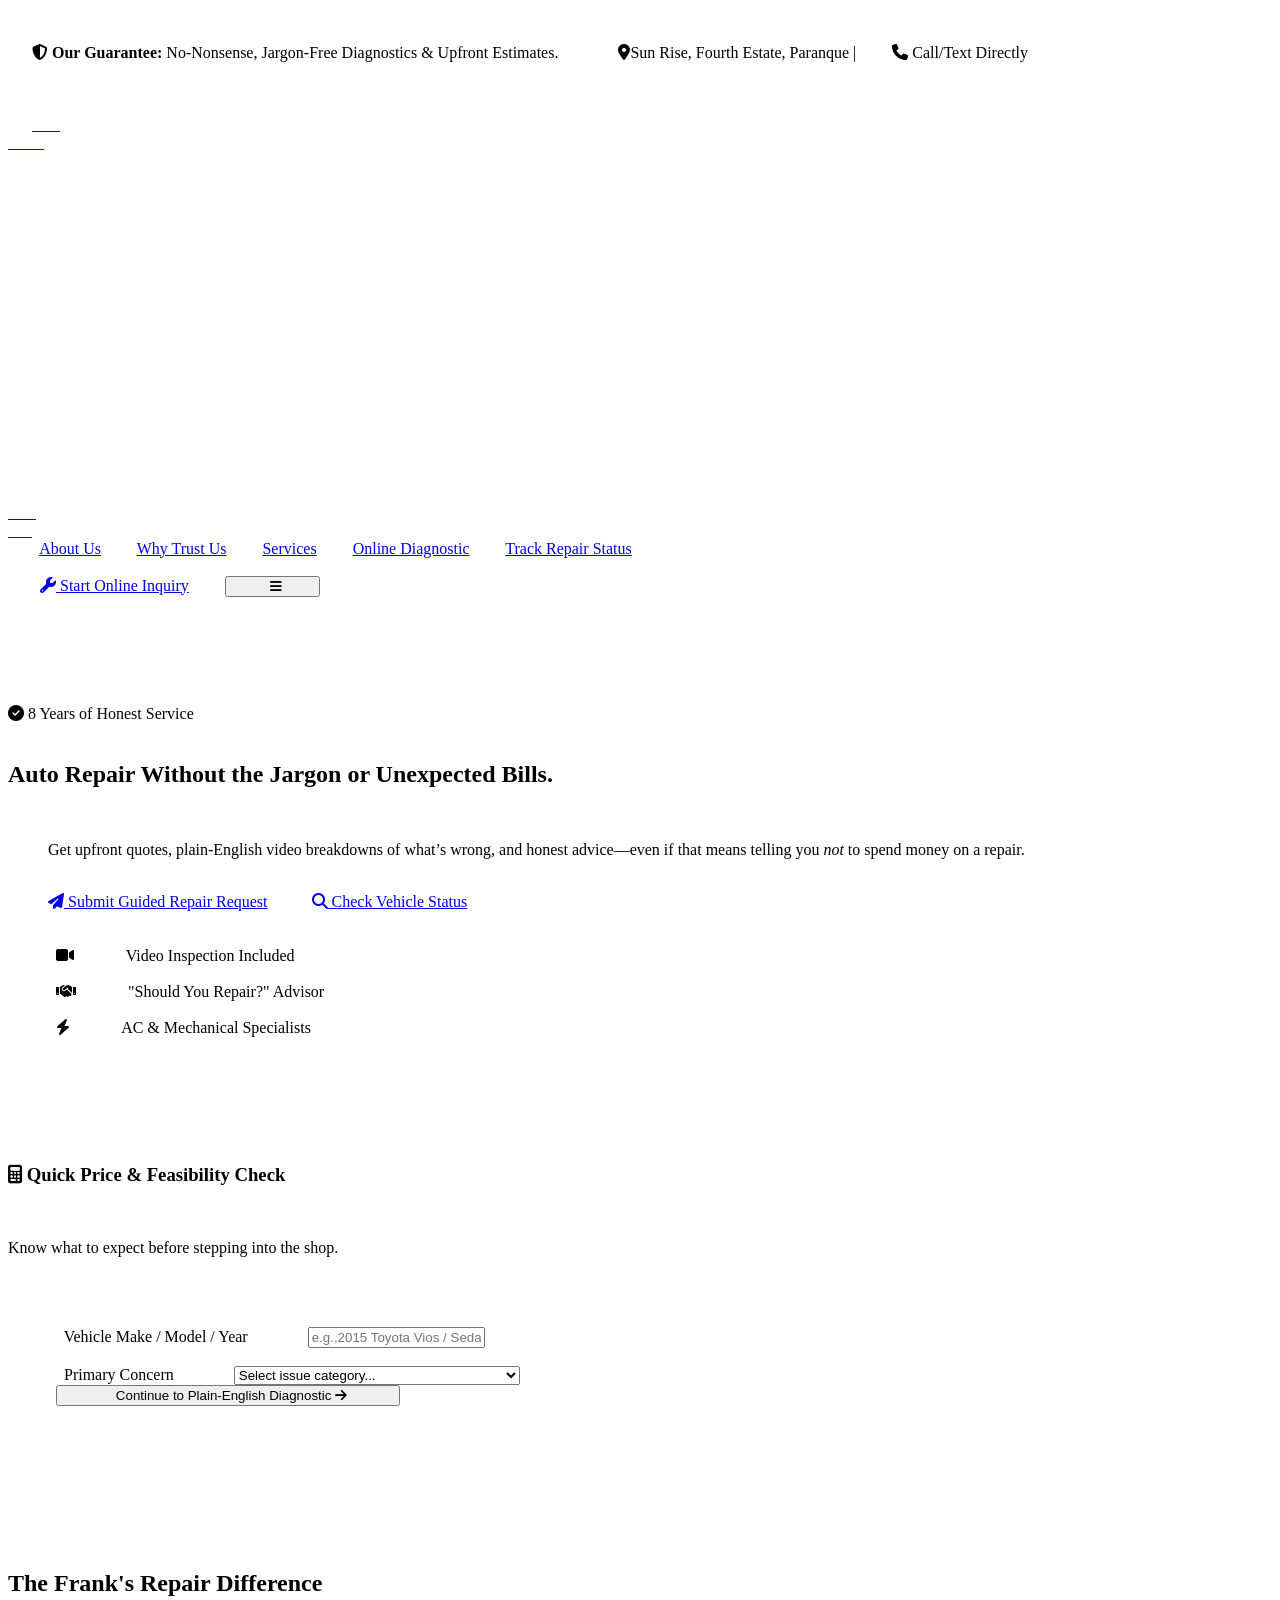
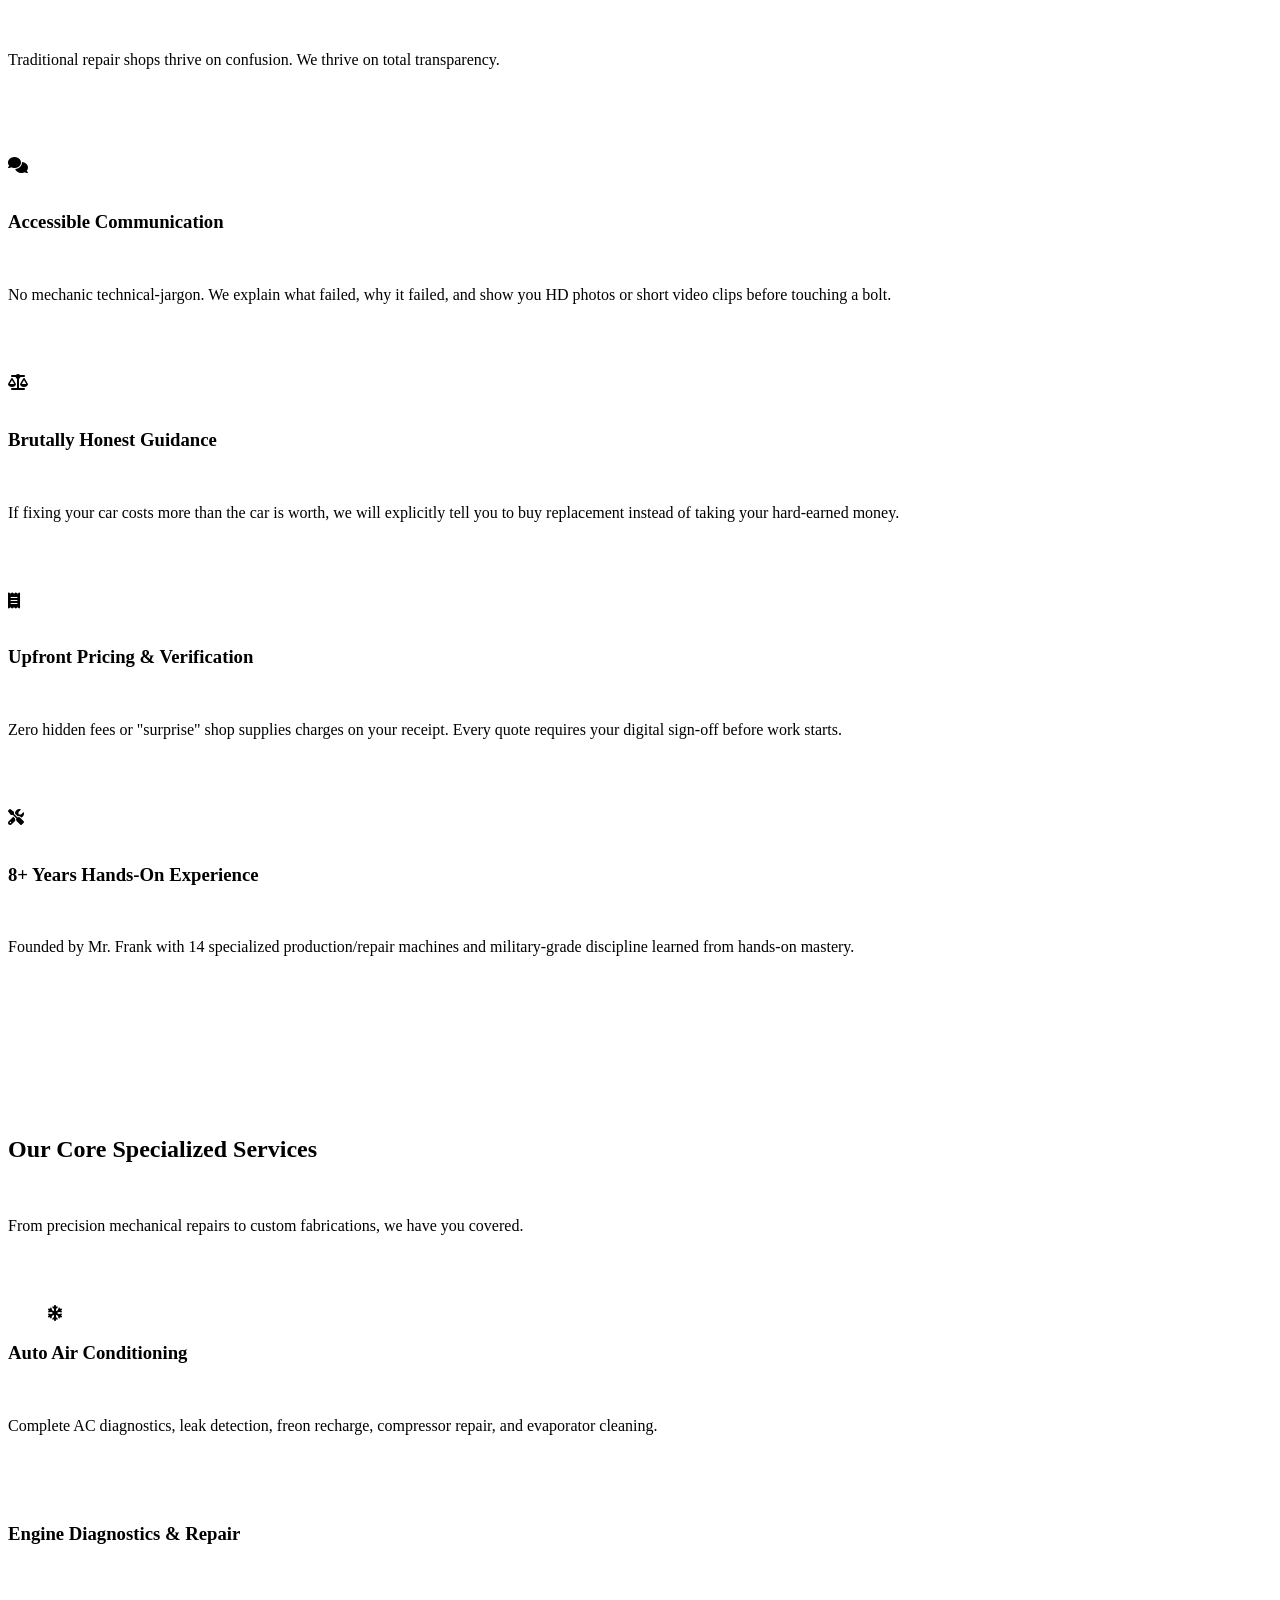
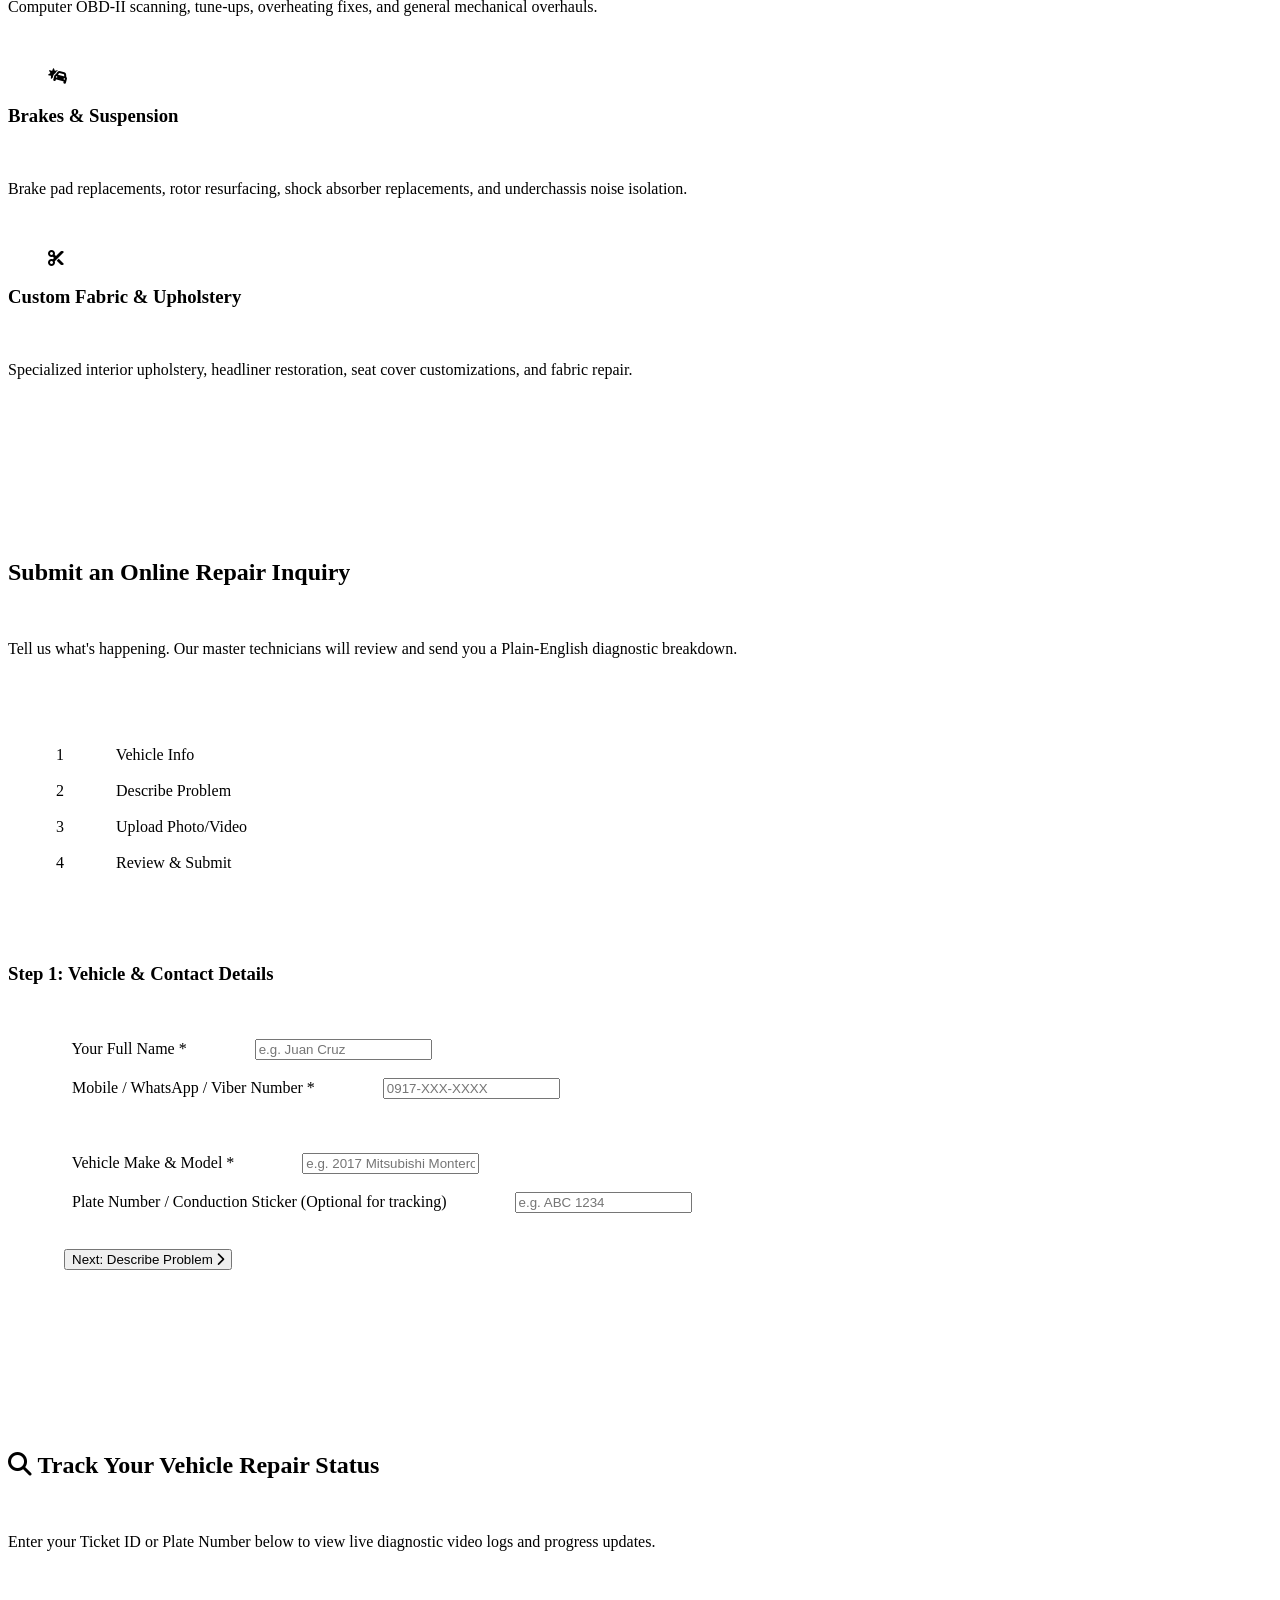
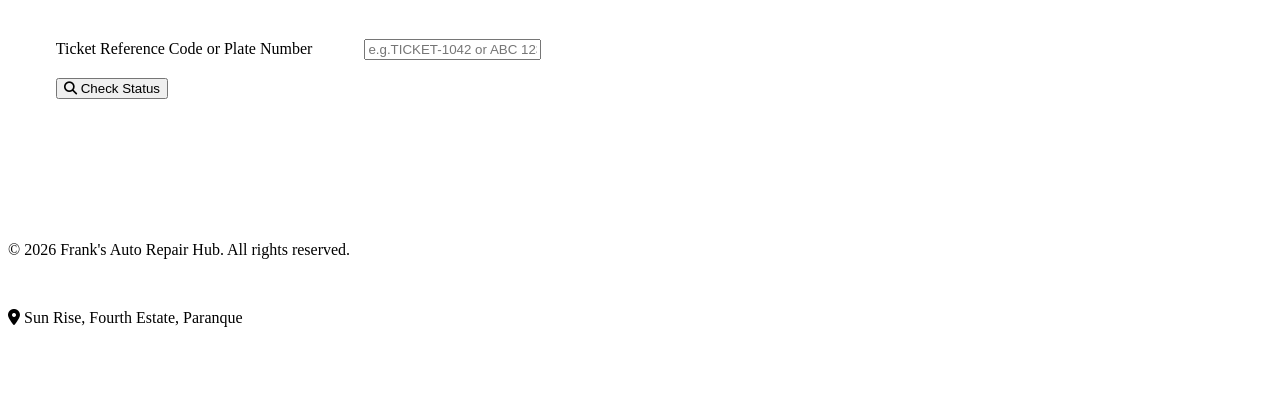
==== commit 012cb930: "Rename fixed_index.html to index.html" ====
--- a/index.html
+++ b/index.html
@@ -1,815 +1,643 @@
 <!DOCTYPE html>
-<html xmlns="http://www.w3.org/1999/xhtml" lang xml:lang>
+<html lang="en">
 <head>
-  <meta charset="utf-8" />
-  <meta name="generator" content="pandoc" />
-  <meta name="viewport" content="width=device-width, initial-scale=1.0, user-scalable=yes" />
-  <title>in</title>
-  <style>
-html {
-color: #1a1a1a;
-background-color: #fdfdfd;
-}
-body {
-margin: 0 auto;
-max-width: 36em;
-padding-left: 50px;
-padding-right: 50px;
-padding-top: 50px;
-padding-bottom: 50px;
-hyphens: auto;
-overflow-wrap: break-word;
-text-rendering: optimizeLegibility;
-font-kerning: normal;
-}
-@media (max-width: 600px) {
-body {
-font-size: 0.9em;
-padding: 12px;
-}
-h1 {
-font-size: 1.8em;
-}
-}
-@media print {
-html {
-background-color: white;
-}
-body {
-background-color: transparent;
-color: black;
-font-size: 12pt;
-}
-p, h2, h3 {
-orphans: 3;
-widows: 3;
-}
-h2, h3, h4 {
-page-break-after: avoid;
-}
-}
-p {
-margin: 1em 0;
-}
-a {
-color: #1a1a1a;
-}
-a:visited {
-color: #1a1a1a;
-}
-img {
-max-width: 100%;
-}
-svg {
-height: auto;
-max-width: 100%;
-}
-h1, h2, h3, h4, h5, h6 {
-margin-top: 1.4em;
-}
-h5, h6 {
-font-size: 1em;
-font-style: italic;
-}
-h6 {
-font-weight: normal;
-}
-ol, ul {
-padding-left: 1.7em;
-margin-top: 1em;
-}
-li > ol, li > ul {
-margin-top: 0;
-}
-blockquote {
-margin: 1em 0 1em 1.7em;
-padding-left: 1em;
-border-left: 2px solid #e6e6e6;
-color: #606060;
-}
-code {
-font-family: Menlo, Monaco, Consolas, 'Lucida Console', monospace;
-font-size: 85%;
-margin: 0;
-hyphens: manual;
-}
-pre {
-margin: 1em 0;
-overflow: auto;
-}
-pre code {
-padding: 0;
-overflow: visible;
-overflow-wrap: normal;
-}
-.sourceCode {
-background-color: transparent;
-overflow: visible;
-}
-hr {
-background-color: #1a1a1a;
-border: none;
-height: 1px;
-margin: 1em 0;
-}
-table {
-margin: 1em 0;
-border-collapse: collapse;
-width: 100%;
-overflow-x: auto;
-display: block;
-font-variant-numeric: lining-nums tabular-nums;
-}
-table caption {
-margin-bottom: 0.75em;
-}
-tbody {
-margin-top: 0.5em;
-border-top: 1px solid #1a1a1a;
-border-bottom: 1px solid #1a1a1a;
-}
-th {
-border-top: 1px solid #1a1a1a;
-padding: 0.25em 0.5em 0.25em 0.5em;
-}
-td {
-padding: 0.125em 0.5em 0.25em 0.5em;
-}
-header {
-margin-bottom: 4em;
-text-align: center;
-}
-#TOC li {
-list-style: none;
-}
-#TOC ul {
-padding-left: 1.3em;
-}
-#TOC > ul {
-padding-left: 0;
-}
-#TOC a:not(:hover) {
-text-decoration: none;
-}
-code{white-space: pre-wrap;}
-span.smallcaps{font-variant: small-caps;}
-div.columns{display: flex; gap: min(4vw, 1.5em);}
-div.column{flex: auto; overflow-x: auto;}
-div.hanging-indent{margin-left: 1.5em; text-indent: -1.5em;}
-
-ul.task-list[class]{list-style: none;}
-ul.task-list li input[type="checkbox"] {
-font-size: inherit;
-width: 0.8em;
-margin: 0 0.8em 0.2em -1.6em;
-vertical-align: middle;
-}
-.display.math{display: block; text-align: center; margin: 0.5rem auto;}
-</style>
+  <meta charset="UTF-8">
+  <meta name="viewport" content="width=device-width,
+initial-scale=1.0">
+  <title>Frank's Auto Repair Hub | Honest, Transparent &
+Digital-First Auto Care</title>
+  <meta name="description" content="Transparent, jargon-free auto
+repair and custom technical services in Bukeski. Upfront pricing, video
+diagnostics, and honest advice.">
+  <!-- Google Fonts -->
+  <link rel="preconnect"
+href="https://fonts.googleapis.com">
+  <link rel="preconnect" href="https://fonts.gstatic.com"
+crossorigin>
+  <link
+href="https://fonts.googleapis.com/css2?family=Montserrat:wght@500;600;700;800&family=Oswald:wght@600;700&family=Roboto:wght@400;500;700&display=swap"
+rel="stylesheet">
+  <!-- Font Awesome for Icons -->
+  <link rel="stylesheet"
+href="https://cdnjs.cloudflare.com/ajax/libs/font-awesome/6.4.0/css/all.min.css">
+  <!-- Custom CSS -->
+  <link rel="stylesheet" href="design.css">
 </head>
 <body>
-<p>&lt;!DOCTYPE html&gt;</p>
-<p>&lt;html lang=&quot;en&quot;&gt;</p>
-<p>&lt;head&gt;</p>
-<p>  &lt;meta charset=&quot;UTF-8&quot;&gt;</p>
-<p>  &lt;meta name=&quot;viewport&quot; content=&quot;width=device-width,
-initial-scale=1.0&quot;&gt;</p>
-<p>  &lt;title&gt;Frank&#39;s Auto Repair Hub | Honest, Transparent &amp;
-Digital-First Auto Care&lt;/title&gt;</p>
-<p>  &lt;meta name=&quot;description&quot; content=&quot;Transparent, jargon-free auto
-repair and custom technical services in Bukeski. Upfront pricing, video
-diagnostics, and honest advice.&quot;&gt;</p>
-<p>  &lt;!-- Google Fonts --&gt;</p>
-<p>  &lt;link rel=&quot;preconnect&quot;
-href=&quot;https://fonts.googleapis.com&quot;&gt;</p>
-<p>  &lt;link rel=&quot;preconnect&quot; href=&quot;https://fonts.gstatic.com&quot;
-crossorigin&gt;</p>
-<p>  &lt;link
-href=&quot;https://fonts.googleapis.com/css2?family=Montserrat:wght@500;600;700;800&amp;family=Oswald:wght@600;700&amp;family=Roboto:wght@400;500;700&amp;display=swap&quot;
-rel=&quot;stylesheet&quot;&gt;</p>
-<p>  &lt;!-- Font Awesome for Icons --&gt;</p>
-<p>  &lt;link rel=&quot;stylesheet&quot;
-href=&quot;https://cdnjs.cloudflare.com/ajax/libs/font-awesome/6.4.0/css/all.min.css&quot;&gt;</p>
-<p>  &lt;!-- Custom CSS --&gt;</p>
-<p>  &lt;link rel=&quot;stylesheet&quot; href=&quot;design.css&quot;&gt;</p>
-<p>&lt;/head&gt;</p>
-<p>&lt;body&gt;</p>
-<p>  &lt;!-- Top Announcement Bar --&gt;</p>
-<p>  &lt;div class=&quot;top-bar&quot;&gt;</p>
-<p>    &lt;div class=&quot;container top-bar-content&quot;&gt;</p>
-<p>      &lt;span&gt;&lt;i class=&quot;fa-solid
-fa-shield-halved&quot;&gt;&lt;/i&gt; &lt;strong&gt;Our
-Guarantee:&lt;/strong&gt; No-Nonsense, Jargon-Free Diagnostics &amp;
-Upfront Estimates.&lt;/span&gt;</p>
-<p>      &lt;span class=&quot;top-contact&quot;&gt;</p>
-<p>        &lt;i class=&quot;fa-solid fa-location-dot&quot;&gt;&lt;/i&gt;Sun Rise,
-Fourth Estate, Paranque |</p>
-<p>        &lt;i class=&quot;fa-solid fa-phone&quot;&gt;&lt;/i&gt; Call/Text
-Directly</p>
-<p>      &lt;/span&gt;</p>
-<p>    &lt;/div&gt;</p>
-<p>  &lt;/div&gt;</p>
-<p>  &lt;!-- Navigation Bar --&gt;</p>
-<p>  &lt;header class=&quot;navbar&quot;&gt;</p>
-<p>    &lt;div class=&quot;container nav-container&quot;&gt;</p>
-<p>      &lt;a href=&quot;#&quot; class=&quot;brand-logo&quot;&gt;</p>
-<p>        &lt;div class=&quot;logo-wrapper&quot;&gt;</p>
-<p>          &lt;svg viewBox=&quot;0 0 400 110&quot; class=&quot;logo-svg&quot;&gt;</p>
-<p>            &lt;path d=&quot;M 80 42 C 120 20, 260 12, 312 40 L 315 48 C
-300 48, 290 40, 260 30 C 200 20, 130 25, 95 44 Z&quot;
-fill=&quot;#ffffff&quot;/&gt;</p>
-<p>            &lt;path d=&quot;M 158 26 C 180 18, 215 18, 222 28 C 210 28,
-190 28, 168 31 Z&quot; fill=&quot;#ffffff&quot;/&gt;</p>
-<p>            &lt;text x=&quot;200&quot; y=&quot;58&quot; text-anchor=&quot;middle&quot;
-fill=&quot;#ffffff&quot; font-family=&quot;&#39;Montserrat&#39;, sans-serif&quot; font-weight=&quot;700&quot;
-font-size=&quot;16&quot; letter-spacing=&quot;4&quot;&gt;— FRANK&#39;S —&lt;/text&gt;</p>
-<p>            &lt;text x=&quot;200&quot; y=&quot;98&quot; text-anchor=&quot;middle&quot;
-fill=&quot;#ffffff&quot; font-family=&quot;&#39;Oswald&#39;, sans-serif&quot; font-weight=&quot;800&quot;
-font-size=&quot;38&quot; letter-spacing=&quot;2&quot;&gt;AUTO REPAIR HUB&lt;/text&gt;</p>
-<p>          &lt;/svg&gt;</p>
-<p>        &lt;/div&gt;</p>
-<p>      &lt;/a&gt;</p>
-<p>      &lt;nav class=&quot;nav-links&quot; id=&quot;navLinks&quot;&gt;</p>
-<p>        &lt;a href=&quot;#about&quot; class=&quot;nav-link&quot;&gt;About
-Us&lt;/a&gt;</p>
-<p>        &lt;a href=&quot;#trust&quot; class=&quot;nav-link&quot;&gt;Why Trust
-Us&lt;/a&gt;</p>
-<p>        &lt;a href=&quot;#services&quot;
-class=&quot;nav-link&quot;&gt;Services&lt;/a&gt;</p>
-<p>        &lt;a href=&quot;#inquiry&quot; class=&quot;nav-link&quot;&gt;Online
-Diagnostic&lt;/a&gt;</p>
-<p>        &lt;a href=&quot;#status&quot; class=&quot;nav-link highlight&quot;&gt;Track
-Repair Status&lt;/a&gt;</p>
-<p>      &lt;/nav&gt;</p>
-<p>      &lt;div class=&quot;nav-actions&quot;&gt;</p>
-<p>        &lt;a href=&quot;#inquiry&quot; class=&quot;btn btn-primary&quot;&gt;&lt;i
-class=&quot;fa-solid fa-wrench&quot;&gt;&lt;/i&gt; Start Online
-Inquiry&lt;/a&gt;</p>
-<p>        &lt;button class=&quot;mobile-toggle&quot; id=&quot;mobileToggle&quot;
-aria-label=&quot;Toggle Navigation&quot;&gt;</p>
-<p>          &lt;i class=&quot;fa-solid fa-bars&quot;&gt;&lt;/i&gt;</p>
-<p>        &lt;/button&gt;</p>
-<p>      &lt;/div&gt;</p>
-<p>    &lt;/div&gt;</p>
-<p>  &lt;/header&gt;</p>
-<p>  &lt;!-- Hero Section --&gt;</p>
-<p>  &lt;section class=&quot;hero-section&quot; id=&quot;about&quot;&gt;</p>
-<p>    &lt;div class=&quot;container hero-grid&quot;&gt;</p>
-<p>      &lt;div class=&quot;hero-text&quot;&gt;</p>
-<p>        &lt;div class=&quot;badge-trust&quot;&gt;&lt;i class=&quot;fa-solid
-fa-check-circle&quot;&gt;&lt;/i&gt; 8 Years of Honest Service
-&lt;/div&gt;</p>
-<p>        &lt;h1&gt;Auto Repair Without the
-&lt;span&gt;Jargon&lt;/span&gt; or Unexpected Bills.&lt;/h1&gt;</p>
-<p>        &lt;p class=&quot;hero-subtitle&quot;&gt;</p>
-<p>          Get upfront quotes, plain-English video breakdowns of
+  <!-- Top Announcement Bar -->
+  <div class="top-bar">
+    <div class="container top-bar-content">
+      <span><i class="fa-solid
+fa-shield-halved"></i> <strong>Our
+Guarantee:</strong> No-Nonsense, Jargon-Free Diagnostics &
+Upfront Estimates.</span>
+      <span class="top-contact">
+        <i class="fa-solid fa-location-dot"></i>Sun Rise,
+Fourth Estate, Paranque |
+        <i class="fa-solid fa-phone"></i> Call/Text
+Directly
+      </span>
+    </div>
+  </div>
+  <!-- Navigation Bar -->
+  <header class="navbar">
+    <div class="container nav-container">
+      <a href="#" class="brand-logo">
+        <div class="logo-wrapper">
+          <svg viewBox="0 0 400 110" class="logo-svg">
+            <path d="M 80 42 C 120 20, 260 12, 312 40 L 315 48 C
+300 48, 290 40, 260 30 C 200 20, 130 25, 95 44 Z"
+fill="#ffffff"/>
+            <path d="M 158 26 C 180 18, 215 18, 222 28 C 210 28,
+190 28, 168 31 Z" fill="#ffffff"/>
+            <text x="200" y="58" text-anchor="middle"
+fill="#ffffff" font-family="'Montserrat', sans-serif" font-weight="700"
+font-size="16" letter-spacing="4">— FRANK'S —</text>
+            <text x="200" y="98" text-anchor="middle"
+fill="#ffffff" font-family="'Oswald', sans-serif" font-weight="800"
+font-size="38" letter-spacing="2">AUTO REPAIR HUB</text>
+          </svg>
+        </div>
+      </a>
+      <nav class="nav-links" id="navLinks">
+        <a href="#about" class="nav-link">About
+Us</a>
+        <a href="#trust" class="nav-link">Why Trust
+Us</a>
+        <a href="#services"
+class="nav-link">Services</a>
+        <a href="#inquiry" class="nav-link">Online
+Diagnostic</a>
+        <a href="#status" class="nav-link highlight">Track
+Repair Status</a>
+      </nav>
+      <div class="nav-actions">
+        <a href="#inquiry" class="btn btn-primary"><i
+class="fa-solid fa-wrench"></i> Start Online
+Inquiry</a>
+        <button class="mobile-toggle" id="mobileToggle"
+aria-label="Toggle Navigation">
+          <i class="fa-solid fa-bars"></i>
+        </button>
+      </div>
+    </div>
+  </header>
+  <!-- Hero Section -->
+  <section class="hero-section" id="about">
+    <div class="container hero-grid">
+      <div class="hero-text">
+        <div class="badge-trust"><i class="fa-solid
+fa-check-circle"></i> 8 Years of Honest Service
+</div>
+        <h1>Auto Repair Without the
+<span>Jargon</span> or Unexpected Bills.</h1>
+        <p class="hero-subtitle">
+          Get upfront quotes, plain-English video breakdowns of
 what’s wrong, and honest advice—even if that means telling you
-&lt;em&gt;not&lt;/em&gt; to spend money on a repair.</p>
-<p>        &lt;/p&gt;</p>
-<p>        &lt;div class=&quot;hero-cta-group&quot;&gt;</p>
-<p>          &lt;a href=&quot;#inquiry&quot; class=&quot;btn btn-primary
-btn-lg&quot;&gt;&lt;i class=&quot;fa-solid fa-paper-plane&quot;&gt;&lt;/i&gt; Submit
-Guided Repair Request&lt;/a&gt;</p>
-<p>          &lt;a href=&quot;#status&quot; class=&quot;btn btn-outline
-btn-lg&quot;&gt;&lt;i class=&quot;fa-solid fa-magnifying-glass&quot;&gt;&lt;/i&gt;
-Check Vehicle Status&lt;/a&gt;</p>
-<p>        &lt;/div&gt;</p>
-<p>        &lt;div class=&quot;hero-proof&quot;&gt;</p>
-<p>          &lt;div class=&quot;proof-item&quot;&gt;</p>
-<p>            &lt;i class=&quot;fa-solid fa-video&quot;&gt;&lt;/i&gt;</p>
-<p>            &lt;span&gt;Video Inspection Included&lt;/span&gt;</p>
-<p>          &lt;/div&gt;</p>
-<p>          &lt;div class=&quot;proof-item&quot;&gt;</p>
-<p>            &lt;i class=&quot;fa-solid fa-handshake&quot;&gt;&lt;/i&gt;</p>
-<p>            &lt;span&gt;&quot;Should You Repair?&quot; Advisor&lt;/span&gt;</p>
-<p>          &lt;/div&gt;</p>
-<p>          &lt;div class=&quot;proof-item&quot;&gt;</p>
-<p>            &lt;i class=&quot;fa-solid fa-bolt&quot;&gt;&lt;/i&gt;</p>
-<p>            &lt;span&gt;AC &amp; Mechanical
-Specialists&lt;/span&gt;</p>
-<p>          &lt;/div&gt;</p>
-<p>        &lt;/div&gt;</p>
-<p>      &lt;/div&gt;</p>
-<p>      &lt;div class=&quot;hero-card&quot;&gt;</p>
-<p>        &lt;div class=&quot;quick-quote-box&quot;&gt;</p>
-<p>          &lt;div class=&quot;box-header&quot;&gt;</p>
-<p>            &lt;h3&gt;&lt;i class=&quot;fa-solid
-fa-calculator&quot;&gt;&lt;/i&gt; Quick Price &amp; Feasibility
-Check&lt;/h3&gt;</p>
-<p>            &lt;p&gt;Know what to expect before stepping into the
-shop.&lt;/p&gt;</p>
-<p>          &lt;/div&gt;</p>
-<p>          &lt;form id=&quot;quickCheckForm&quot;
-onsubmit=&quot;handleQuickCheck(event)&quot;&gt;</p>
-<p>            &lt;div class=&quot;form-group&quot;&gt;</p>
-<p>              &lt;label for=&quot;carModel&quot;&gt;Vehicle Make / Model /
-Year&lt;/label&gt;</p>
-<p>              &lt;input type=&quot;text&quot; id=&quot;carModel&quot; placeholder=&quot;e.g.,
-2015 Toyota Vios / Sedan&quot; required&gt;</p>
-<p>            &lt;/div&gt;</p>
-<p>            &lt;div class=&quot;form-group&quot;&gt;</p>
-<p>              &lt;label for=&quot;primaryIssue&quot;&gt;Primary
-Concern&lt;/label&gt;</p>
-<p>              &lt;select id=&quot;primaryIssue&quot; required&gt;</p>
-<p>                &lt;option value=&quot;&quot; disabled selected&gt;Select issue
-category...&lt;/option&gt;</p>
-<p>                &lt;option value=&quot;ac&quot;&gt;Air-Conditioning Not Cooling
-/ Strange Noise&lt;/option&gt;</p>
-<p>                &lt;option value=&quot;engine&quot;&gt;Engine Warning Light /
-Rough Idle&lt;/option&gt;</p>
-<p>                &lt;option value=&quot;brakes&quot;&gt;Brake Squeal / Soft
-Pedal&lt;/option&gt;</p>
-<p>                &lt;option value=&quot;suspension&quot;&gt;Knocking Noise over
-Bumps&lt;/option&gt;</p>
-<p>                &lt;option value=&quot;custom&quot;&gt;Custom Fabric / Auto
-Upholstery Work&lt;/option&gt;</p>
-<p>                &lt;option value=&quot;other&quot;&gt;General Maintenance /
-Other&lt;/option&gt;</p>
-<p>              &lt;/select&gt;</p>
-<p>            &lt;/div&gt;</p>
-<p>            &lt;button type=&quot;submit&quot; class=&quot;btn btn-secondary
-btn-block&quot;&gt;</p>
-<p>              Continue to Plain-English Diagnostic &lt;i
-class=&quot;fa-solid fa-arrow-right&quot;&gt;&lt;/i&gt;</p>
-<p>            &lt;/button&gt;</p>
-<p>          &lt;/form&gt;</p>
-<p>        &lt;/div&gt;</p>
-<p>      &lt;/div&gt;</p>
-<p>    &lt;/div&gt;</p>
-<p>  &lt;/section&gt;</p>
-<p>  &lt;!-- Key Brand Pillars Section --&gt;</p>
-<p>  &lt;section class=&quot;pillars-section&quot; id=&quot;trust&quot;&gt;</p>
-<p>    &lt;div class=&quot;container&quot;&gt;</p>
-<p>      &lt;div class=&quot;section-title text-center&quot;&gt;</p>
-<p>        &lt;h2&gt;The Frank&#39;s Repair Difference&lt;/h2&gt;</p>
-<p>        &lt;p&gt;Traditional repair shops thrive on confusion. We
-thrive on total transparency.&lt;/p&gt;</p>
-<p>      &lt;/div&gt;</p>
-<p>      &lt;div class=&quot;pillars-grid&quot;&gt;</p>
-<p>        &lt;div class=&quot;pillar-card&quot;&gt;</p>
-<p>          &lt;div class=&quot;pillar-icon&quot;&gt;&lt;i class=&quot;fa-solid
-fa-comments&quot;&gt;&lt;/i&gt;&lt;/div&gt;</p>
-<p>          &lt;h3&gt;Accessible Communication&lt;/h3&gt;</p>
-<p>          &lt;p&gt;No mechanic technical-jargon. We explain what
+<em>not</em> to spend money on a repair.
+        </p>
+        <div class="hero-cta-group">
+          <a href="#inquiry" class="btn btn-primary
+btn-lg"><i class="fa-solid fa-paper-plane"></i> Submit
+Guided Repair Request</a>
+          <a href="#status" class="btn btn-outline
+btn-lg"><i class="fa-solid fa-magnifying-glass"></i>
+Check Vehicle Status</a>
+        </div>
+        <div class="hero-proof">
+          <div class="proof-item">
+            <i class="fa-solid fa-video"></i>
+            <span>Video Inspection Included</span>
+          </div>
+          <div class="proof-item">
+            <i class="fa-solid fa-handshake"></i>
+            <span>"Should You Repair?" Advisor</span>
+          </div>
+          <div class="proof-item">
+            <i class="fa-solid fa-bolt"></i>
+            <span>AC & Mechanical
+Specialists</span>
+          </div>
+        </div>
+      </div>
+      <div class="hero-card">
+        <div class="quick-quote-box">
+          <div class="box-header">
+            <h3><i class="fa-solid
+fa-calculator"></i> Quick Price & Feasibility
+Check</h3>
+            <p>Know what to expect before stepping into the
+shop.</p>
+          </div>
+          <form id="quickCheckForm"
+onsubmit="handleQuickCheck(event)">
+            <div class="form-group">
+              <label for="carModel">Vehicle Make / Model /
+Year</label>
+              <input type="text" id="carModel" placeholder="e.g.,
+2015 Toyota Vios / Sedan" required>
+            </div>
+            <div class="form-group">
+              <label for="primaryIssue">Primary
+Concern</label>
+              <select id="primaryIssue" required>
+                <option value="" disabled selected>Select issue
+category...</option>
+                <option value="ac">Air-Conditioning Not Cooling
+/ Strange Noise</option>
+                <option value="engine">Engine Warning Light /
+Rough Idle</option>
+                <option value="brakes">Brake Squeal / Soft
+Pedal</option>
+                <option value="suspension">Knocking Noise over
+Bumps</option>
+                <option value="custom">Custom Fabric / Auto
+Upholstery Work</option>
+                <option value="other">General Maintenance /
+Other</option>
+              </select>
+            </div>
+            <button type="submit" class="btn btn-secondary
+btn-block">
+              Continue to Plain-English Diagnostic <i
+class="fa-solid fa-arrow-right"></i>
+            </button>
+          </form>
+        </div>
+      </div>
+    </div>
+  </section>
+  <!-- Key Brand Pillars Section -->
+  <section class="pillars-section" id="trust">
+    <div class="container">
+      <div class="section-title text-center">
+        <h2>The Frank's Repair Difference</h2>
+        <p>Traditional repair shops thrive on confusion. We
+thrive on total transparency.</p>
+      </div>
+      <div class="pillars-grid">
+        <div class="pillar-card">
+          <div class="pillar-icon"><i class="fa-solid
+fa-comments"></i></div>
+          <h3>Accessible Communication</h3>
+          <p>No mechanic technical-jargon. We explain what
 failed, why it failed, and show you HD photos or short video clips
-before touching a bolt.&lt;/p&gt;</p>
-<p>        &lt;/div&gt;</p>
-<p>        &lt;div class=&quot;pillar-card&quot;&gt;</p>
-<p>          &lt;div class=&quot;pillar-icon&quot;&gt;&lt;i class=&quot;fa-solid
-fa-scale-balanced&quot;&gt;&lt;/i&gt;&lt;/div&gt;</p>
-<p>          &lt;h3&gt;Brutally Honest Guidance&lt;/h3&gt;</p>
-<p>          &lt;p&gt;If fixing your car costs more than the car is
+before touching a bolt.</p>
+        </div>
+        <div class="pillar-card">
+          <div class="pillar-icon"><i class="fa-solid
+fa-scale-balanced"></i></div>
+          <h3>Brutally Honest Guidance</h3>
+          <p>If fixing your car costs more than the car is
 worth, we will explicitly tell you to buy replacement instead of taking
-your hard-earned money.&lt;/p&gt;</p>
-<p>        &lt;/div&gt;</p>
-<p>        &lt;div class=&quot;pillar-card&quot;&gt;</p>
-<p>          &lt;div class=&quot;pillar-icon&quot;&gt;&lt;i class=&quot;fa-solid
-fa-receipt&quot;&gt;&lt;/i&gt;&lt;/div&gt;</p>
-<p>          &lt;h3&gt;Upfront Pricing &amp; Verification&lt;/h3&gt;</p>
-<p>          &lt;p&gt;Zero hidden fees or &quot;surprise&quot; shop supplies
+your hard-earned money.</p>
+        </div>
+        <div class="pillar-card">
+          <div class="pillar-icon"><i class="fa-solid
+fa-receipt"></i></div>
+          <h3>Upfront Pricing & Verification</h3>
+          <p>Zero hidden fees or "surprise" shop supplies
 charges on your receipt. Every quote requires your digital sign-off
-before work starts.&lt;/p&gt;</p>
-<p>        &lt;/div&gt;</p>
-<p>        &lt;div class=&quot;pillar-card&quot;&gt;</p>
-<p>          &lt;div class=&quot;pillar-icon&quot;&gt;&lt;i class=&quot;fa-solid
-fa-screwdriver-wrench&quot;&gt;&lt;/i&gt;&lt;/div&gt;</p>
-<p>          &lt;h3&gt;8+ Years Hands-On Experience&lt;/h3&gt;</p>
-<p>          &lt;p&gt;Founded by Mr. Frank with 14 specialized
+before work starts.</p>
+        </div>
+        <div class="pillar-card">
+          <div class="pillar-icon"><i class="fa-solid
+fa-screwdriver-wrench"></i></div>
+          <h3>8+ Years Hands-On Experience</h3>
+          <p>Founded by Mr. Frank with 14 specialized
 production/repair machines and military-grade discipline learned from
-hands-on mastery.&lt;/p&gt;</p>
-<p>        &lt;/div&gt;</p>
-<p>      &lt;/div&gt;</p>
-<p>    &lt;/div&gt;</p>
-<p>  &lt;/section&gt;</p>
-<p>  &lt;!-- Services Section --&gt;</p>
-<p>  &lt;section class=&quot;services-section&quot; id=&quot;services&quot;&gt;</p>
-<p>    &lt;div class=&quot;container&quot;&gt;</p>
-<p>      &lt;div class=&quot;section-title text-center&quot;&gt;</p>
-<p>        &lt;h2&gt;Our Core Specialized Services&lt;/h2&gt;</p>
-<p>        &lt;p&gt;From precision mechanical repairs to custom
-fabrications, we have you covered.&lt;/p&gt;</p>
-<p>      &lt;/div&gt;</p>
-<p>      &lt;div class=&quot;services-grid&quot;&gt;</p>
-<p>        &lt;div class=&quot;service-card&quot;&gt;</p>
-<p>          &lt;i class=&quot;fa-solid fa-snowflake
-service-icon&quot;&gt;&lt;/i&gt;</p>
-<p>          &lt;h3&gt;Auto Air Conditioning&lt;/h3&gt;</p>
-<p>          &lt;p&gt;Complete AC diagnostics, leak detection, freon
-recharge, compressor repair, and evaporator cleaning.&lt;/p&gt;</p>
-<p>        &lt;/div&gt;</p>
-<p>        &lt;div class=&quot;service-card&quot;&gt;</p>
-<p>          &lt;i class=&quot;fa-solid fa-engine
-service-icon&quot;&gt;&lt;/i&gt;</p>
-<p>          &lt;h3&gt;Engine Diagnostics &amp; Repair&lt;/h3&gt;</p>
-<p>          &lt;p&gt;Computer OBD-II scanning, tune-ups, overheating
-fixes, and general mechanical overhauls.&lt;/p&gt;</p>
-<p>        &lt;/div&gt;</p>
-<p>        &lt;div class=&quot;service-card&quot;&gt;</p>
-<p>          &lt;i class=&quot;fa-solid fa-car-burst
-service-icon&quot;&gt;&lt;/i&gt;</p>
-<p>          &lt;h3&gt;Brakes &amp; Suspension&lt;/h3&gt;</p>
-<p>          &lt;p&gt;Brake pad replacements, rotor resurfacing, shock
-absorber replacements, and underchassis noise isolation.&lt;/p&gt;</p>
-<p>        &lt;/div&gt;</p>
-<p>        &lt;div class=&quot;service-card&quot;&gt;</p>
-<p>          &lt;i class=&quot;fa-solid fa-scissors
-service-icon&quot;&gt;&lt;/i&gt;</p>
-<p>          &lt;h3&gt;Custom Fabric &amp; Upholstery&lt;/h3&gt;</p>
-<p>          &lt;p&gt;Specialized interior upholstery, headliner
-restoration, seat cover customizations, and fabric repair.&lt;/p&gt;</p>
-<p>        &lt;/div&gt;</p>
-<p>      &lt;/div&gt;</p>
-<p>    &lt;/div&gt;</p>
-<p>  &lt;/section&gt;</p>
-<p>  &lt;!-- Guided Step-by-Step Online Inquiry Journey --&gt;</p>
-<p>  &lt;section class=&quot;inquiry-section&quot; id=&quot;inquiry&quot;&gt;</p>
-<p>    &lt;div class=&quot;container&quot;&gt;</p>
-<p>      &lt;div class=&quot;section-title text-center&quot;&gt;</p>
-<p>        &lt;h2&gt;Submit an Online Repair Inquiry&lt;/h2&gt;</p>
-<p>        &lt;p&gt;Tell us what&#39;s happening. Our master technicians
+hands-on mastery.</p>
+        </div>
+      </div>
+    </div>
+  </section>
+  <!-- Services Section -->
+  <section class="services-section" id="services">
+    <div class="container">
+      <div class="section-title text-center">
+        <h2>Our Core Specialized Services</h2>
+        <p>From precision mechanical repairs to custom
+fabrications, we have you covered.</p>
+      </div>
+      <div class="services-grid">
+        <div class="service-card">
+          <i class="fa-solid fa-snowflake
+service-icon"></i>
+          <h3>Auto Air Conditioning</h3>
+          <p>Complete AC diagnostics, leak detection, freon
+recharge, compressor repair, and evaporator cleaning.</p>
+        </div>
+        <div class="service-card">
+          <i class="fa-solid fa-engine
+service-icon"></i>
+          <h3>Engine Diagnostics & Repair</h3>
+          <p>Computer OBD-II scanning, tune-ups, overheating
+fixes, and general mechanical overhauls.</p>
+        </div>
+        <div class="service-card">
+          <i class="fa-solid fa-car-burst
+service-icon"></i>
+          <h3>Brakes & Suspension</h3>
+          <p>Brake pad replacements, rotor resurfacing, shock
+absorber replacements, and underchassis noise isolation.</p>
+        </div>
+        <div class="service-card">
+          <i class="fa-solid fa-scissors
+service-icon"></i>
+          <h3>Custom Fabric & Upholstery</h3>
+          <p>Specialized interior upholstery, headliner
+restoration, seat cover customizations, and fabric repair.</p>
+        </div>
+      </div>
+    </div>
+  </section>
+  <!-- Guided Step-by-Step Online Inquiry Journey -->
+  <section class="inquiry-section" id="inquiry">
+    <div class="container">
+      <div class="section-title text-center">
+        <h2>Submit an Online Repair Inquiry</h2>
+        <p>Tell us what's happening. Our master technicians
 will review and send you a Plain-English diagnostic
-breakdown.&lt;/p&gt;</p>
-<p>      &lt;/div&gt;</p>
-<p>      &lt;div class=&quot;wizard-container&quot;&gt;</p>
-<p>        &lt;!-- Progress Steps Bar --&gt;</p>
-<p>        &lt;div class=&quot;wizard-steps&quot;&gt;</p>
-<p>          &lt;div class=&quot;step active&quot; data-step=&quot;1&quot;&gt;</p>
-<p>            &lt;span class=&quot;step-num&quot;&gt;1&lt;/span&gt;</p>
-<p>            &lt;span class=&quot;step-label&quot;&gt;Vehicle
-Info&lt;/span&gt;</p>
-<p>          &lt;/div&gt;</p>
-<p>          &lt;div class=&quot;step&quot; data-step=&quot;2&quot;&gt;</p>
-<p>            &lt;span class=&quot;step-num&quot;&gt;2&lt;/span&gt;</p>
-<p>            &lt;span class=&quot;step-label&quot;&gt;Describe
-Problem&lt;/span&gt;</p>
-<p>          &lt;/div&gt;</p>
-<p>          &lt;div class=&quot;step&quot; data-step=&quot;3&quot;&gt;</p>
-<p>            &lt;span class=&quot;step-num&quot;&gt;3&lt;/span&gt;</p>
-<p>            &lt;span class=&quot;step-label&quot;&gt;Upload
-Photo/Video&lt;/span&gt;</p>
-<p>          &lt;/div&gt;</p>
-<p>          &lt;div class=&quot;step&quot; data-step=&quot;4&quot;&gt;</p>
-<p>            &lt;span class=&quot;step-num&quot;&gt;4&lt;/span&gt;</p>
-<p>            &lt;span class=&quot;step-label&quot;&gt;Review &amp;
-Submit&lt;/span&gt;</p>
-<p>          &lt;/div&gt;</p>
-<p>        &lt;/div&gt;</p>
-<p>        &lt;!-- Guided Form Box --&gt;</p>
-<p>        &lt;form id=&quot;inquiryWizardForm&quot; class=&quot;wizard-form-box&quot;
-onsubmit=&quot;return false;&quot;&gt;</p>
-<p>          &lt;!-- Step 1 Content --&gt;</p>
-<p>          &lt;div class=&quot;wizard-step-content active&quot;
-id=&quot;wizardStep1&quot;&gt;</p>
-<p>            &lt;h3&gt;Step 1: Vehicle &amp; Contact
-Details&lt;/h3&gt;</p>
-<p>            &lt;div class=&quot;form-grid-2&quot;&gt;</p>
-<p>              &lt;div class=&quot;form-group&quot;&gt;</p>
-<p>                &lt;label for=&quot;ownerName&quot;&gt;Your Full Name
-*&lt;/label&gt;</p>
-<p>                &lt;input type=&quot;text&quot; id=&quot;ownerName&quot;
-placeholder=&quot;e.g. Juan Cruz&quot; required&gt;</p>
-<p>              &lt;/div&gt;</p>
-<p>              &lt;div class=&quot;form-group&quot;&gt;</p>
-<p>                &lt;label for=&quot;ownerPhone&quot;&gt;Mobile / WhatsApp /
-Viber Number *&lt;/label&gt;</p>
-<p>                &lt;input type=&quot;tel&quot; id=&quot;ownerPhone&quot;
-placeholder=&quot;0917-XXX-XXXX&quot; required&gt;</p>
-<p>              &lt;/div&gt;</p>
-<p>            &lt;/div&gt;</p>
-<p>            &lt;div class=&quot;form-grid-2&quot;&gt;</p>
-<p>              &lt;div class=&quot;form-group&quot;&gt;</p>
-<p>                &lt;label for=&quot;vehicleMakeModel&quot;&gt;Vehicle Make
-&amp; Model *&lt;/label&gt;</p>
-<p>                &lt;input type=&quot;text&quot; id=&quot;vehicleMakeModel&quot;
-placeholder=&quot;e.g. 2017 Mitsubishi Montero / Honda Civic&quot;
-required&gt;</p>
-<p>              &lt;/div&gt;</p>
-<p>              &lt;div class=&quot;form-group&quot;&gt;</p>
-<p>                &lt;label for=&quot;plateNumber&quot;&gt;Plate Number /
-Conduction Sticker (Optional for tracking)&lt;/label&gt;</p>
-<p>                &lt;input type=&quot;text&quot; id=&quot;plateNumber&quot;
-placeholder=&quot;e.g. ABC 1234&quot;&gt;</p>
-<p>              &lt;/div&gt;</p>
-<p>            &lt;/div&gt;</p>
-<p>            &lt;div class=&quot;step-buttons right&quot;&gt;</p>
-<p>              &lt;button type=&quot;button&quot; class=&quot;btn btn-primary&quot;
-onclick=&quot;nextWizardStep(2)&quot;&gt;Next: Describe Problem &lt;i
-class=&quot;fa-solid fa-chevron-right&quot;&gt;&lt;/i&gt;&lt;/button&gt;</p>
-<p>            &lt;/div&gt;</p>
-<p>          &lt;/div&gt;</p>
-<p>          &lt;!-- Step 2 Content --&gt;</p>
-<p>          &lt;div class=&quot;wizard-step-content&quot; id=&quot;wizardStep2&quot;
-style=&quot;display:none;&quot;&gt;</p>
-<p>            &lt;h3&gt;Step 2: What symptoms are you
-experiencing?&lt;/h3&gt;</p>
-<p>            &lt;p class=&quot;form-help-text&quot;&gt;Select all symptoms that
-apply or describe it in your own words.&lt;/p&gt;</p>
-<p>            &lt;div class=&quot;symptom-tags&quot;&gt;</p>
-<p>              &lt;label class=&quot;tag-chip&quot;&gt;&lt;input type=&quot;checkbox&quot;
-name=&quot;symptoms&quot; value=&quot;No Air Conditioning / Warm Air&quot;&gt;
-&lt;span&gt;&lt;i class=&quot;fa-solid fa-snowflake&quot;&gt;&lt;/i&gt; AC Blows
-Warm Air&lt;/span&gt;&lt;/label&gt;</p>
-<p>              &lt;label class=&quot;tag-chip&quot;&gt;&lt;input type=&quot;checkbox&quot;
-name=&quot;symptoms&quot; value=&quot;Squeaking / Grinding Brakes&quot;&gt;
-&lt;span&gt;&lt;i class=&quot;fa-solid fa-compact-disc&quot;&gt;&lt;/i&gt;
-Grinding / Squeaking Brakes&lt;/span&gt;&lt;/label&gt;</p>
-<p>              &lt;label class=&quot;tag-chip&quot;&gt;&lt;input type=&quot;checkbox&quot;
-name=&quot;symptoms&quot; value=&quot;Engine Overheating&quot;&gt; &lt;span&gt;&lt;i
-class=&quot;fa-solid fa-temperature-high&quot;&gt;&lt;/i&gt; Engine Temperature
-High&lt;/span&gt;&lt;/label&gt;</p>
-<p>              &lt;label class=&quot;tag-chip&quot;&gt;&lt;input type=&quot;checkbox&quot;
-name=&quot;symptoms&quot; value=&quot;Check Engine Light On&quot;&gt; &lt;span&gt;&lt;i
-class=&quot;fa-solid fa-triangle-exclamation&quot;&gt;&lt;/i&gt; Check Engine
-Light&lt;/span&gt;&lt;/label&gt;</p>
-<p>              &lt;label class=&quot;tag-chip&quot;&gt;&lt;input type=&quot;checkbox&quot;
-name=&quot;symptoms&quot; value=&quot;Clunking Noise Under Car&quot;&gt; &lt;span&gt;&lt;i
-class=&quot;fa-solid fa-volume-high&quot;&gt;&lt;/i&gt; Knocking / Clunking
-Sounds&lt;/span&gt;&lt;/label&gt;</p>
-<p>              &lt;label class=&quot;tag-chip&quot;&gt;&lt;input type=&quot;checkbox&quot;
-name=&quot;symptoms&quot; value=&quot;Custom Fabric Upholstery Needed&quot;&gt;
-&lt;span&gt;&lt;i class=&quot;fa-solid fa-scissors&quot;&gt;&lt;/i&gt; Seat Fabric
-/ Trim Repair&lt;/span&gt;&lt;/label&gt;</p>
-<p>            &lt;/div&gt;</p>
-<p>            &lt;div class=&quot;form-group&quot;&gt;</p>
-<p>              &lt;label for=&quot;problemDescription&quot;&gt;Describe the
-issue in plain terms *&lt;/label&gt;</p>
-<p>              &lt;textarea id=&quot;problemDescription&quot; rows=&quot;4&quot;
-placeholder=&quot;e.g. Whenever I turn on the AC while stuck in traffic, I
-hear a clicking sound and the air turns warm after 5 minutes...&quot;
-required&gt;&lt;/textarea&gt;</p>
-<p>            &lt;/div&gt;</p>
-<p>            &lt;div class=&quot;step-buttons&quot;&gt;</p>
-<p>              &lt;button type=&quot;button&quot; class=&quot;btn btn-outline&quot;
-onclick=&quot;nextWizardStep(1)&quot;&gt;&lt;i class=&quot;fa-solid
-fa-chevron-left&quot;&gt;&lt;/i&gt; Back&lt;/button&gt;</p>
-<p>              &lt;button type=&quot;button&quot; class=&quot;btn btn-primary&quot;
-onclick=&quot;nextWizardStep(3)&quot;&gt;Next: Upload Photo or Video &lt;i
-class=&quot;fa-solid fa-chevron-right&quot;&gt;&lt;/i&gt;&lt;/button&gt;</p>
-<p>            &lt;/div&gt;</p>
-<p>          &lt;/div&gt;</p>
-<p>          &lt;!-- Step 3 Content --&gt;</p>
-<p>          &lt;div class=&quot;wizard-step-content&quot; id=&quot;wizardStep3&quot;
-style=&quot;display:none;&quot;&gt;</p>
-<p>            &lt;h3&gt;Step 3: Visual Inspection Media (Optional but
-Recommended)&lt;/h3&gt;</p>
-<p>            &lt;p class=&quot;form-help-text&quot;&gt;Uploading a 10-second
+breakdown.</p>
+      </div>
+      <div class="wizard-container">
+        <!-- Progress Steps Bar -->
+        <div class="wizard-steps">
+          <div class="step active" data-step="1">
+            <span class="step-num">1</span>
+            <span class="step-label">Vehicle
+Info</span>
+          </div>
+          <div class="step" data-step="2">
+            <span class="step-num">2</span>
+            <span class="step-label">Describe
+Problem</span>
+          </div>
+          <div class="step" data-step="3">
+            <span class="step-num">3</span>
+            <span class="step-label">Upload
+Photo/Video</span>
+          </div>
+          <div class="step" data-step="4">
+            <span class="step-num">4</span>
+            <span class="step-label">Review &
+Submit</span>
+          </div>
+        </div>
+        <!-- Guided Form Box -->
+        <form id="inquiryWizardForm" class="wizard-form-box"
+onsubmit="return false;">
+          <!-- Step 1 Content -->
+          <div class="wizard-step-content active"
+id="wizardStep1">
+            <h3>Step 1: Vehicle & Contact
+Details</h3>
+            <div class="form-grid-2">
+              <div class="form-group">
+                <label for="ownerName">Your Full Name
+*</label>
+                <input type="text" id="ownerName"
+placeholder="e.g. Juan Cruz" required>
+              </div>
+              <div class="form-group">
+                <label for="ownerPhone">Mobile / WhatsApp /
+Viber Number *</label>
+                <input type="tel" id="ownerPhone"
+placeholder="0917-XXX-XXXX" required>
+              </div>
+            </div>
+            <div class="form-grid-2">
+              <div class="form-group">
+                <label for="vehicleMakeModel">Vehicle Make
+& Model *</label>
+                <input type="text" id="vehicleMakeModel"
+placeholder="e.g. 2017 Mitsubishi Montero / Honda Civic"
+required>
+              </div>
+              <div class="form-group">
+                <label for="plateNumber">Plate Number /
+Conduction Sticker (Optional for tracking)</label>
+                <input type="text" id="plateNumber"
+placeholder="e.g. ABC 1234">
+              </div>
+            </div>
+            <div class="step-buttons right">
+              <button type="button" class="btn btn-primary"
+onclick="nextWizardStep(2)">Next: Describe Problem <i
+class="fa-solid fa-chevron-right"></i></button>
+            </div>
+          </div>
+          <!-- Step 2 Content -->
+          <div class="wizard-step-content" id="wizardStep2"
+style="display:none;">
+            <h3>Step 2: What symptoms are you
+experiencing?</h3>
+            <p class="form-help-text">Select all symptoms that
+apply or describe it in your own words.</p>
+            <div class="symptom-tags">
+              <label class="tag-chip"><input type="checkbox"
+name="symptoms" value="No Air Conditioning / Warm Air">
+<span><i class="fa-solid fa-snowflake"></i> AC Blows
+Warm Air</span></label>
+              <label class="tag-chip"><input type="checkbox"
+name="symptoms" value="Squeaking / Grinding Brakes">
+<span><i class="fa-solid fa-compact-disc"></i>
+Grinding / Squeaking Brakes</span></label>
+              <label class="tag-chip"><input type="checkbox"
+name="symptoms" value="Engine Overheating"> <span><i
+class="fa-solid fa-temperature-high"></i> Engine Temperature
+High</span></label>
+              <label class="tag-chip"><input type="checkbox"
+name="symptoms" value="Check Engine Light On"> <span><i
+class="fa-solid fa-triangle-exclamation"></i> Check Engine
+Light</span></label>
+              <label class="tag-chip"><input type="checkbox"
+name="symptoms" value="Clunking Noise Under Car"> <span><i
+class="fa-solid fa-volume-high"></i> Knocking / Clunking
+Sounds</span></label>
+              <label class="tag-chip"><input type="checkbox"
+name="symptoms" value="Custom Fabric Upholstery Needed">
+<span><i class="fa-solid fa-scissors"></i> Seat Fabric
+/ Trim Repair</span></label>
+            </div>
+            <div class="form-group">
+              <label for="problemDescription">Describe the
+issue in plain terms *</label>
+              <textarea id="problemDescription" rows="4"
+placeholder="e.g. Whenever I turn on the AC while stuck in traffic, I
+hear a clicking sound and the air turns warm after 5 minutes..."
+required></textarea>
+            </div>
+            <div class="step-buttons">
+              <button type="button" class="btn btn-outline"
+onclick="nextWizardStep(1)"><i class="fa-solid
+fa-chevron-left"></i> Back</button>
+              <button type="button" class="btn btn-primary"
+onclick="nextWizardStep(3)">Next: Upload Photo or Video <i
+class="fa-solid fa-chevron-right"></i></button>
+            </div>
+          </div>
+          <!-- Step 3 Content -->
+          <div class="wizard-step-content" id="wizardStep3"
+style="display:none;">
+            <h3>Step 3: Visual Inspection Media (Optional but
+Recommended)</h3>
+            <p class="form-help-text">Uploading a 10-second
 video of the sound or a photo of the leaking area helps us give you a
-95% accurate estimate immediately.&lt;/p&gt;</p>
-<p>            &lt;div class=&quot;file-upload-zone&quot; id=&quot;dropZone&quot;&gt;</p>
-<p>              &lt;i class=&quot;fa-solid fa-cloud-arrow-up
-upload-icon&quot;&gt;&lt;/i&gt;</p>
-<p>              &lt;p&gt;Drag &amp; Drop short video, dashboard photo,
-or fluid leak image here&lt;/p&gt;</p>
-<p>              &lt;span&gt;or&lt;/span&gt;</p>
-<p>              &lt;br&gt;</p>
-<p>              &lt;label for=&quot;mediaUpload&quot; class=&quot;btn btn-outline
-btn-sm&quot;&gt;Browse Device Files&lt;/label&gt;</p>
-<p>              &lt;input type=&quot;file&quot; id=&quot;mediaUpload&quot;
-accept=&quot;image/*,video/*&quot; multiple class=&quot;hidden-file-input&quot;&gt;</p>
-<p>              &lt;div id=&quot;filePreviewList&quot;
-class=&quot;file-preview-list&quot;&gt;&lt;/div&gt;</p>
-<p>            &lt;/div&gt;</p>
-<p>            &lt;div class=&quot;step-buttons&quot;&gt;</p>
-<p>              &lt;button type=&quot;button&quot; class=&quot;btn btn-outline&quot;
-onclick=&quot;nextWizardStep(2)&quot;&gt;&lt;i class=&quot;fa-solid
-fa-chevron-left&quot;&gt;&lt;/i&gt; Back&lt;/button&gt;</p>
-<p>              &lt;button type=&quot;button&quot; class=&quot;btn btn-primary&quot;
-onclick=&quot;nextWizardStep(4)&quot;&gt;Next: Final Review &lt;i class=&quot;fa-solid
-fa-chevron-right&quot;&gt;&lt;/i&gt;&lt;/button&gt;</p>
-<p>            &lt;/div&gt;</p>
-<p>          &lt;/div&gt;</p>
-<p>          &lt;!-- Step 4 Content --&gt;</p>
-<p>          &lt;div class=&quot;wizard-step-content&quot; id=&quot;wizardStep4&quot;
-style=&quot;display:none;&quot;&gt;</p>
-<p>            &lt;h3&gt;Step 4: Confirm &amp; Receive
-Ticket&lt;/h3&gt;</p>
-<p>            &lt;div class=&quot;summary-box&quot;&gt;</p>
-<p>              &lt;h4&gt;Inquiry Summary:&lt;/h4&gt;</p>
-<p>              &lt;p&gt;&lt;strong&gt;Customer:&lt;/strong&gt;
-&lt;span id=&quot;summaryName&quot;&gt;--&lt;/span&gt; (&lt;span
-id=&quot;summaryPhone&quot;&gt;--&lt;/span&gt;)&lt;/p&gt;</p>
-<p>              &lt;p&gt;&lt;strong&gt;Vehicle:&lt;/strong&gt; &lt;span
-id=&quot;summaryVehicle&quot;&gt;--&lt;/span&gt;&lt;/p&gt;</p>
-<p>              &lt;p&gt;&lt;strong&gt;Symptoms:&lt;/strong&gt;
-&lt;span id=&quot;summarySymptoms&quot;&gt;--&lt;/span&gt;&lt;/p&gt;</p>
-<p>              &lt;div class=&quot;guarantee-badge-inline&quot;&gt;</p>
-<p>                &lt;i class=&quot;fa-solid fa-shield-check&quot;&gt;&lt;/i&gt;
-Free Preliminary Assessment. No obligation to proceed with repair.</p>
-<p>              &lt;/div&gt;</p>
-<p>            &lt;/div&gt;</p>
-<p>            &lt;div class=&quot;step-buttons&quot;&gt;</p>
-<p>              &lt;button type=&quot;button&quot; class=&quot;btn btn-outline&quot;
-onclick=&quot;nextWizardStep(3)&quot;&gt;&lt;i class=&quot;fa-solid
-fa-chevron-left&quot;&gt;&lt;/i&gt; Back&lt;/button&gt;</p>
-<p>              &lt;button type=&quot;button&quot; class=&quot;btn btn-secondary
-btn-lg&quot; onclick=&quot;submitInquiry()&quot;&gt;&lt;i class=&quot;fa-solid
-fa-check&quot;&gt;&lt;/i&gt; Send Inquiry to Mr. Frank&lt;/button&gt;</p>
-<p>            &lt;/div&gt;</p>
-<p>          &lt;/div&gt;</p>
-<p>        &lt;/form&gt;</p>
-<p>      &lt;/div&gt;</p>
-<p>    &lt;/div&gt;</p>
-<p>  &lt;/section&gt;</p>
-<p>  &lt;!-- Track Repair Status Section --&gt;</p>
-<p>  &lt;section class=&quot;status-section&quot; id=&quot;status&quot;&gt;</p>
-<p>    &lt;div class=&quot;container&quot;&gt;</p>
-<p>      &lt;div class=&quot;section-title text-center&quot;&gt;</p>
-<p>        &lt;h2&gt;&lt;i class=&quot;fa-solid
-fa-magnifying-glass&quot;&gt;&lt;/i&gt; Track Your Vehicle Repair
-Status&lt;/h2&gt;</p>
-<p>        &lt;p&gt;Enter your Ticket ID or Plate Number below to view
-live diagnostic video logs and progress updates.&lt;/p&gt;</p>
-<p>      &lt;/div&gt;</p>
-<p>      &lt;div class=&quot;status-box&quot;&gt;</p>
-<p>        &lt;form id=&quot;trackStatusForm&quot;
-onsubmit=&quot;trackRepairStatus(event)&quot; class=&quot;form-grid-2&quot;&gt;</p>
-<p>          &lt;div class=&quot;form-group&quot;&gt;</p>
-<p>            &lt;label for=&quot;trackInput&quot;&gt;Ticket Reference Code or
-Plate Number&lt;/label&gt;</p>
-<p>            &lt;input type=&quot;text&quot; id=&quot;trackInput&quot; placeholder=&quot;e.g.
-TICKET-1042 or ABC 1234&quot; required&gt;</p>
-<p>          &lt;/div&gt;</p>
-<p>          &lt;div class=&quot;form-group align-end&quot;&gt;</p>
-<p>            &lt;button type=&quot;submit&quot; class=&quot;btn btn-primary
-btn-block&quot;&gt;&lt;i class=&quot;fa-solid fa-search&quot;&gt;&lt;/i&gt; Check
-Status&lt;/button&gt;</p>
-<p>          &lt;/div&gt;</p>
-<p>        &lt;/form&gt;</p>
-<p>        &lt;div id=&quot;statusResult&quot; class=&quot;status-result-container&quot;
-style=&quot;display: none; margin-top: 20px;&quot;&gt;</p>
-<p>          &lt;div class=&quot;status-card&quot;&gt;</p>
-<p>            &lt;h4&gt;&lt;i class=&quot;fa-solid fa-wrench&quot;&gt;&lt;/i&gt;
-Status Report: &lt;span
-id=&quot;resTicket&quot;&gt;TICKET-1042&lt;/span&gt;&lt;/h4&gt;</p>
-<p>            &lt;p&gt;&lt;strong&gt;Vehicle:&lt;/strong&gt; &lt;span
-id=&quot;resVehicle&quot;&gt;Toyota Vios (ABC 1234)&lt;/span&gt;&lt;/p&gt;</p>
-<p>            &lt;p&gt;&lt;strong&gt;Current Phase:&lt;/strong&gt;
-&lt;span class=&quot;badge-status-in-progress&quot; id=&quot;resStatus&quot;&gt;In
-Diagnostics / Video Uploaded&lt;/span&gt;&lt;/p&gt;</p>
-<p>            &lt;p id=&quot;resDetails&quot;&gt;Our technician is recording the
+95% accurate estimate immediately.</p>
+            <div class="file-upload-zone" id="dropZone">
+              <i class="fa-solid fa-cloud-arrow-up
+upload-icon"></i>
+              <p>Drag & Drop short video, dashboard photo,
+or fluid leak image here</p>
+              <span>or</span>
+              <br>
+              <label for="mediaUpload" class="btn btn-outline
+btn-sm">Browse Device Files</label>
+              <input type="file" id="mediaUpload"
+accept="image/*,video/*" multiple class="hidden-file-input">
+              <div id="filePreviewList"
+class="file-preview-list"></div>
+            </div>
+            <div class="step-buttons">
+              <button type="button" class="btn btn-outline"
+onclick="nextWizardStep(2)"><i class="fa-solid
+fa-chevron-left"></i> Back</button>
+              <button type="button" class="btn btn-primary"
+onclick="nextWizardStep(4)">Next: Final Review <i class="fa-solid
+fa-chevron-right"></i></button>
+            </div>
+          </div>
+          <!-- Step 4 Content -->
+          <div class="wizard-step-content" id="wizardStep4"
+style="display:none;">
+            <h3>Step 4: Confirm & Receive
+Ticket</h3>
+            <div class="summary-box">
+              <h4>Inquiry Summary:</h4>
+              <p><strong>Customer:</strong>
+<span id="summaryName">--</span> (<span
+id="summaryPhone">--</span>)</p>
+              <p><strong>Vehicle:</strong> <span
+id="summaryVehicle">--</span></p>
+              <p><strong>Symptoms:</strong>
+<span id="summarySymptoms">--</span></p>
+              <div class="guarantee-badge-inline">
+                <i class="fa-solid fa-shield-check"></i>
+Free Preliminary Assessment. No obligation to proceed with repair.
+              </div>
+            </div>
+            <div class="step-buttons">
+              <button type="button" class="btn btn-outline"
+onclick="nextWizardStep(3)"><i class="fa-solid
+fa-chevron-left"></i> Back</button>
+              <button type="button" class="btn btn-secondary
+btn-lg" onclick="submitInquiry()"><i class="fa-solid
+fa-check"></i> Send Inquiry to Mr. Frank</button>
+            </div>
+          </div>
+        </form>
+      </div>
+    </div>
+  </section>
+  <!-- Track Repair Status Section -->
+  <section class="status-section" id="status">
+    <div class="container">
+      <div class="section-title text-center">
+        <h2><i class="fa-solid
+fa-magnifying-glass"></i> Track Your Vehicle Repair
+Status</h2>
+        <p>Enter your Ticket ID or Plate Number below to view
+live diagnostic video logs and progress updates.</p>
+      </div>
+      <div class="status-box">
+        <form id="trackStatusForm"
+onsubmit="trackRepairStatus(event)" class="form-grid-2">
+          <div class="form-group">
+            <label for="trackInput">Ticket Reference Code or
+Plate Number</label>
+            <input type="text" id="trackInput" placeholder="e.g.
+TICKET-1042 or ABC 1234" required>
+          </div>
+          <div class="form-group align-end">
+            <button type="submit" class="btn btn-primary
+btn-block"><i class="fa-solid fa-search"></i> Check
+Status</button>
+          </div>
+        </form>
+        <div id="statusResult" class="status-result-container"
+style="display: none; margin-top: 20px;">
+          <div class="status-card">
+            <h4><i class="fa-solid fa-wrench"></i>
+Status Report: <span
+id="resTicket">TICKET-1042</span></h4>
+            <p><strong>Vehicle:</strong> <span
+id="resVehicle">Toyota Vios (ABC 1234)</span></p>
+            <p><strong>Current Phase:</strong>
+<span class="badge-status-in-progress" id="resStatus">In
+Diagnostics / Video Uploaded</span></p>
+            <p id="resDetails">Our technician is recording the
 video breakdown of your AC compressor inspection. You will receive an
 SMS notification once the video quote is ready for your
-sign-off.&lt;/p&gt;</p>
-<p>          &lt;/div&gt;</p>
-<p>        &lt;/div&gt;</p>
-<p>      &lt;/div&gt;</p>
-<p>    &lt;/div&gt;</p>
-<p>  &lt;/section&gt;</p>
-<p>  &lt;!-- Footer --&gt;</p>
-<p>  &lt;footer class=&quot;footer&quot;&gt;</p>
-<p>    &lt;div class=&quot;container footer-content&quot;&gt;</p>
-<p>      &lt;p&gt;&amp;copy; 2026 Frank&#39;s Auto Repair Hub. All rights
-reserved.&lt;/p&gt;</p>
-<p>      &lt;p&gt;&lt;i class=&quot;fa-solid fa-location-dot&quot;&gt;&lt;/i&gt;
-Sun Rise, Fourth Estate, Paranque  &lt;/p&gt;</p>
-<p>    &lt;/div&gt;</p>
-<p>  &lt;/footer&gt;</p>
-<p>  &lt;!-- JavaScript Functions Needed for Interactivity --&gt;</p>
-<p>  &lt;script&gt;</p>
-<p>    // Mobile navigation toggle</p>
-<p>    const mobileToggle = document.getElementById(&#39;mobileToggle&#39;);</p>
-<p>    const navLinks = document.getElementById(&#39;navLinks&#39;);</p>
-<p>    if (mobileToggle) {</p>
-<p>      mobileToggle.addEventListener(&#39;click&#39;, () =&gt; {</p>
-<p>        navLinks.classList.toggle(&#39;active&#39;);</p>
-<p>      });</p>
-<p>    }</p>
-<p>    // Smooth navigation section scrolling</p>
-<p>    function scrollToSection(id) {</p>
-<p>      const target = document.getElementById(id);</p>
-<p>      if (target) {</p>
-<p>        target.scrollIntoView({ behavior: &#39;smooth&#39; });</p>
-<p>      }</p>
-<p>    }</p>
-<p>    // Handle Hero Quick Check Form Submission</p>
-<p>    function handleQuickCheck(e) {</p>
-<p>      e.preventDefault();</p>
-<p>      const carModel = document.getElementById(&#39;carModel&#39;).value;</p>
-<p>      const primaryIssue =
-document.getElementById(&#39;primaryIssue&#39;).value;</p>
-<p>      if (carModel) {</p>
-<p>        document.getElementById(&#39;vehicleMakeModel&#39;).value =
-carModel;</p>
-<p>      }</p>
-<p>      scrollToSection(&#39;inquiry&#39;);</p>
-<p>      nextWizardStep(2);</p>
-<p>    }</p>
-<p>    // Step Wizard navigation logic</p>
-<p>    function nextWizardStep(stepNumber) {</p>
-<p>      // Validate inputs before moving forward</p>
-<p>      if (stepNumber === 2) {</p>
-<p>        const name =
-document.getElementById(&#39;ownerName&#39;).value.trim();</p>
-<p>        const phone =
-document.getElementById(&#39;ownerPhone&#39;).value.trim();</p>
-<p>        const vehicle =
-document.getElementById(&#39;vehicleMakeModel&#39;).value.trim();</p>
-<p>        if (!name || !phone || !vehicle) {</p>
-<p>          alert(&#39;Please fill in your Name, Phone Number, and Vehicle
-Model before proceeding.&#39;);</p>
-<p>          return;</p>
-<p>        }</p>
-<p>      }</p>
-<p>      if (stepNumber === 3) {</p>
-<p>        const desc =
-document.getElementById(&#39;problemDescription&#39;).value.trim();</p>
-<p>        if (!desc) {</p>
-<p>          alert(&#39;Please provide a brief description of the
-problem.&#39;);</p>
-<p>          return;</p>
-<p>        }</p>
-<p>      }</p>
-<p>      if (stepNumber === 4) {</p>
-<p>        updateSummary();</p>
-<p>      }</p>
-<p>      // Toggle form step visibility</p>
-<p>      const steps =
-document.querySelectorAll(&#39;.wizard-step-content&#39;);</p>
-<p>      steps.forEach(step =&gt; step.style.display = &#39;none&#39;);</p>
-<p>      const targetStep = document.getElementById(&#39;wizardStep&#39; +
-stepNumber);</p>
-<p>      if (targetStep) {</p>
-<p>        targetStep.style.display = &#39;block&#39;;</p>
-<p>      }</p>
-<p>      // Update Top Step Indicator styling</p>
-<p>      const stepIndicators = document.querySelectorAll(&#39;.wizard-steps
-.step&#39;);</p>
-<p>      stepIndicators.forEach((indicator, idx) =&gt; {</p>
-<p>        if (idx + 1 === stepNumber) {</p>
-<p>          indicator.classList.add(&#39;active&#39;);</p>
-<p>        } else {</p>
-<p>          indicator.classList.remove(&#39;active&#39;);</p>
-<p>        }</p>
-<p>      });</p>
-<p>    }</p>
-<p>    // Populate data for step 4 summary preview</p>
-<p>    function updateSummary() {</p>
-<p>      const name = document.getElementById(&#39;ownerName&#39;).value ||
-&#39;--&#39;;</p>
-<p>      const phone = document.getElementById(&#39;ownerPhone&#39;).value ||
-&#39;--&#39;;</p>
-<p>      const vehicle =
-document.getElementById(&#39;vehicleMakeModel&#39;).value || &#39;--&#39;;</p>
-<p>      const selectedSymptoms =
-Array.from(document.querySelectorAll(&#39;input[name=&quot;symptoms&quot;]:checked&#39;))</p>
-<p>                                   .map(cb =&gt; cb.value);</p>
-<p>      const desc =
-document.getElementById(&#39;problemDescription&#39;).value;</p>
-<p>      let symptomsText = selectedSymptoms.join(&#39;, &#39;);</p>
-<p>      if (desc) {</p>
-<p>        symptomsText += (symptomsText ? &#39; | Note: &#39; : &#39;&#39;) + desc;</p>
-<p>      }</p>
-<p>      document.getElementById(&#39;summaryName&#39;).textContent = name;</p>
-<p>      document.getElementById(&#39;summaryPhone&#39;).textContent =
-phone;</p>
-<p>      document.getElementById(&#39;summaryVehicle&#39;).textContent =
-vehicle;</p>
-<p>      document.getElementById(&#39;summarySymptoms&#39;).textContent =
-symptomsText || &#39;None specified&#39;;</p>
-<p>    }</p>
-<p>    // Process Final Form Submission</p>
-<p>    function submitInquiry() {</p>
-<p>      const randomTicket = &#39;TICKET-&#39; + Math.floor(1000 +
-Math.random() * 9000);</p>
-<p>      alert(`Thank you! Your inquiry has been sent directly to Mr.
-Frank.\nYour Tracking Ticket Code is: ${randomTicket}`);</p>
-<p>      // Reset form and reset to step 1</p>
-<p>      document.getElementById(&#39;inquiryWizardForm&#39;).reset();</p>
-<p>      document.getElementById(&#39;filePreviewList&#39;).innerHTML = &#39;&#39;;</p>
-<p>      nextWizardStep(1);</p>
-<p>      // Auto fill track field for testing convenience</p>
-<p>      document.getElementById(&#39;trackInput&#39;).value = randomTicket;</p>
-<p>      scrollToSection(&#39;status&#39;);</p>
-<p>    }</p>
-<p>    // Track Status handler</p>
-<p>    function trackRepairStatus(event) {</p>
-<p>      event.preventDefault();</p>
-<p>      const inputVal =
-document.getElementById(&#39;trackInput&#39;).value.trim();</p>
-<p>      const resultBox = document.getElementById(&#39;statusResult&#39;);</p>
-<p>      if (!inputVal) return;</p>
-<p>      document.getElementById(&#39;resTicket&#39;).textContent =
-inputVal.toUpperCase();</p>
-<p>      resultBox.style.display = &#39;block&#39;;</p>
-<p>    }</p>
-<p>    // Simple File Upload Preview Handler</p>
-<p>    const mediaUpload = document.getElementById(&#39;mediaUpload&#39;);</p>
-<p>    const filePreviewList =
-document.getElementById(&#39;filePreviewList&#39;);</p>
-<p>    if (mediaUpload) {</p>
-<p>      mediaUpload.addEventListener(&#39;change&#39;, function() {</p>
-<p>        filePreviewList.innerHTML = &#39;&#39;;</p>
-<p>        Array.from(this.files).forEach(file =&gt; {</p>
-<p>          const item = document.createElement(&#39;div&#39;);</p>
-<p>          item.className = &#39;preview-item&#39;;</p>
-<p>          item.innerHTML = `&lt;i class=&quot;fa-solid
-fa-file&quot;&gt;&lt;/i&gt; ${file.name}`;</p>
-<p>          filePreviewList.appendChild(item);</p>
-<p>        });</p>
-<p>      });</p>
-<p>    }</p>
-<p>  &lt;/script&gt;</p>
-<p>&lt;/body&gt;</p>
-<p>&lt;/html&gt;</p>
+sign-off.</p>
+          </div>
+        </div>
+      </div>
+    </div>
+  </section>
+  <!-- Footer -->
+  <footer class="footer">
+    <div class="container footer-content">
+      <p>&copy; 2026 Frank's Auto Repair Hub. All rights
+reserved.</p>
+      <p><i class="fa-solid fa-location-dot"></i>
+Sun Rise, Fourth Estate, Paranque  </p>
+    </div>
+  </footer>
+  <!-- JavaScript Functions Needed for Interactivity -->
+  <script>
+    // Mobile navigation toggle
+    const mobileToggle = document.getElementById('mobileToggle');
+    const navLinks = document.getElementById('navLinks');
+    if (mobileToggle) {
+      mobileToggle.addEventListener('click', () => {
+        navLinks.classList.toggle('active');
+      });
+    }
+    // Smooth navigation section scrolling
+    function scrollToSection(id) {
+      const target = document.getElementById(id);
+      if (target) {
+        target.scrollIntoView({ behavior: 'smooth' });
+      }
+    }
+    // Handle Hero Quick Check Form Submission
+    function handleQuickCheck(e) {
+      e.preventDefault();
+      const carModel = document.getElementById('carModel').value;
+      const primaryIssue =
+document.getElementById('primaryIssue').value;
+      if (carModel) {
+        document.getElementById('vehicleMakeModel').value =
+carModel;
+      }
+      scrollToSection('inquiry');
+      nextWizardStep(2);
+    }
+    // Step Wizard navigation logic
+    function nextWizardStep(stepNumber) {
+      // Validate inputs before moving forward
+      if (stepNumber === 2) {
+        const name =
+document.getElementById('ownerName').value.trim();
+        const phone =
+document.getElementById('ownerPhone').value.trim();
+        const vehicle =
+document.getElementById('vehicleMakeModel').value.trim();
+        if (!name || !phone || !vehicle) {
+          alert('Please fill in your Name, Phone Number, and Vehicle
+Model before proceeding.');
+          return;
+        }
+      }
+      if (stepNumber === 3) {
+        const desc =
+document.getElementById('problemDescription').value.trim();
+        if (!desc) {
+          alert('Please provide a brief description of the
+problem.');
+          return;
+        }
+      }
+      if (stepNumber === 4) {
+        updateSummary();
+      }
+      // Toggle form step visibility
+      const steps =
+document.querySelectorAll('.wizard-step-content');
+      steps.forEach(step => step.style.display = 'none');
+      const targetStep = document.getElementById('wizardStep' +
+stepNumber);
+      if (targetStep) {
+        targetStep.style.display = 'block';
+      }
+      // Update Top Step Indicator styling
+      const stepIndicators = document.querySelectorAll('.wizard-steps
+.step');
+      stepIndicators.forEach((indicator, idx) => {
+        if (idx + 1 === stepNumber) {
+          indicator.classList.add('active');
+        } else {
+          indicator.classList.remove('active');
+        }
+      });
+    }
+    // Populate data for step 4 summary preview
+    function updateSummary() {
+      const name = document.getElementById('ownerName').value ||
+'--';
+      const phone = document.getElementById('ownerPhone').value ||
+'--';
+      const vehicle =
+document.getElementById('vehicleMakeModel').value || '--';
+      const selectedSymptoms =
+Array.from(document.querySelectorAll('input[name="symptoms"]:checked'))
+                                   .map(cb => cb.value);
+      const desc =
+document.getElementById('problemDescription').value;
+      let symptomsText = selectedSymptoms.join(', ');
+      if (desc) {
+        symptomsText += (symptomsText ? ' | Note: ' : '') + desc;
+      }
+      document.getElementById('summaryName').textContent = name;
+      document.getElementById('summaryPhone').textContent =
+phone;
+      document.getElementById('summaryVehicle').textContent =
+vehicle;
+      document.getElementById('summarySymptoms').textContent =
+symptomsText || 'None specified';
+    }
+    // Process Final Form Submission
+    function submitInquiry() {
+      const randomTicket = 'TICKET-' + Math.floor(1000 +
+Math.random() * 9000);
+      alert(`Thank you! Your inquiry has been sent directly to Mr.
+Frank.\nYour Tracking Ticket Code is: ${randomTicket}`);
+      // Reset form and reset to step 1
+      document.getElementById('inquiryWizardForm').reset();
+      document.getElementById('filePreviewList').innerHTML = '';
+      nextWizardStep(1);
+      // Auto fill track field for testing convenience
+      document.getElementById('trackInput').value = randomTicket;
+      scrollToSection('status');
+    }
+    // Track Status handler
+    function trackRepairStatus(event) {
+      event.preventDefault();
+      const inputVal =
+document.getElementById('trackInput').value.trim();
+      const resultBox = document.getElementById('statusResult');
+      if (!inputVal) return;
+      document.getElementById('resTicket').textContent =
+inputVal.toUpperCase();
+      resultBox.style.display = 'block';
+    }
+    // Simple File Upload Preview Handler
+    const mediaUpload = document.getElementById('mediaUpload');
+    const filePreviewList =
+document.getElementById('filePreviewList');
+    if (mediaUpload) {
+      mediaUpload.addEventListener('change', function() {
+        filePreviewList.innerHTML = '';
+        Array.from(this.files).forEach(file => {
+          const item = document.createElement('div');
+          item.className = 'preview-item';
+          item.innerHTML = `<i class="fa-solid
+fa-file"></i> ${file.name}`;
+          filePreviewList.appendChild(item);
+        });
+      });
+    }
+  </script>
 </body>
 </html>
